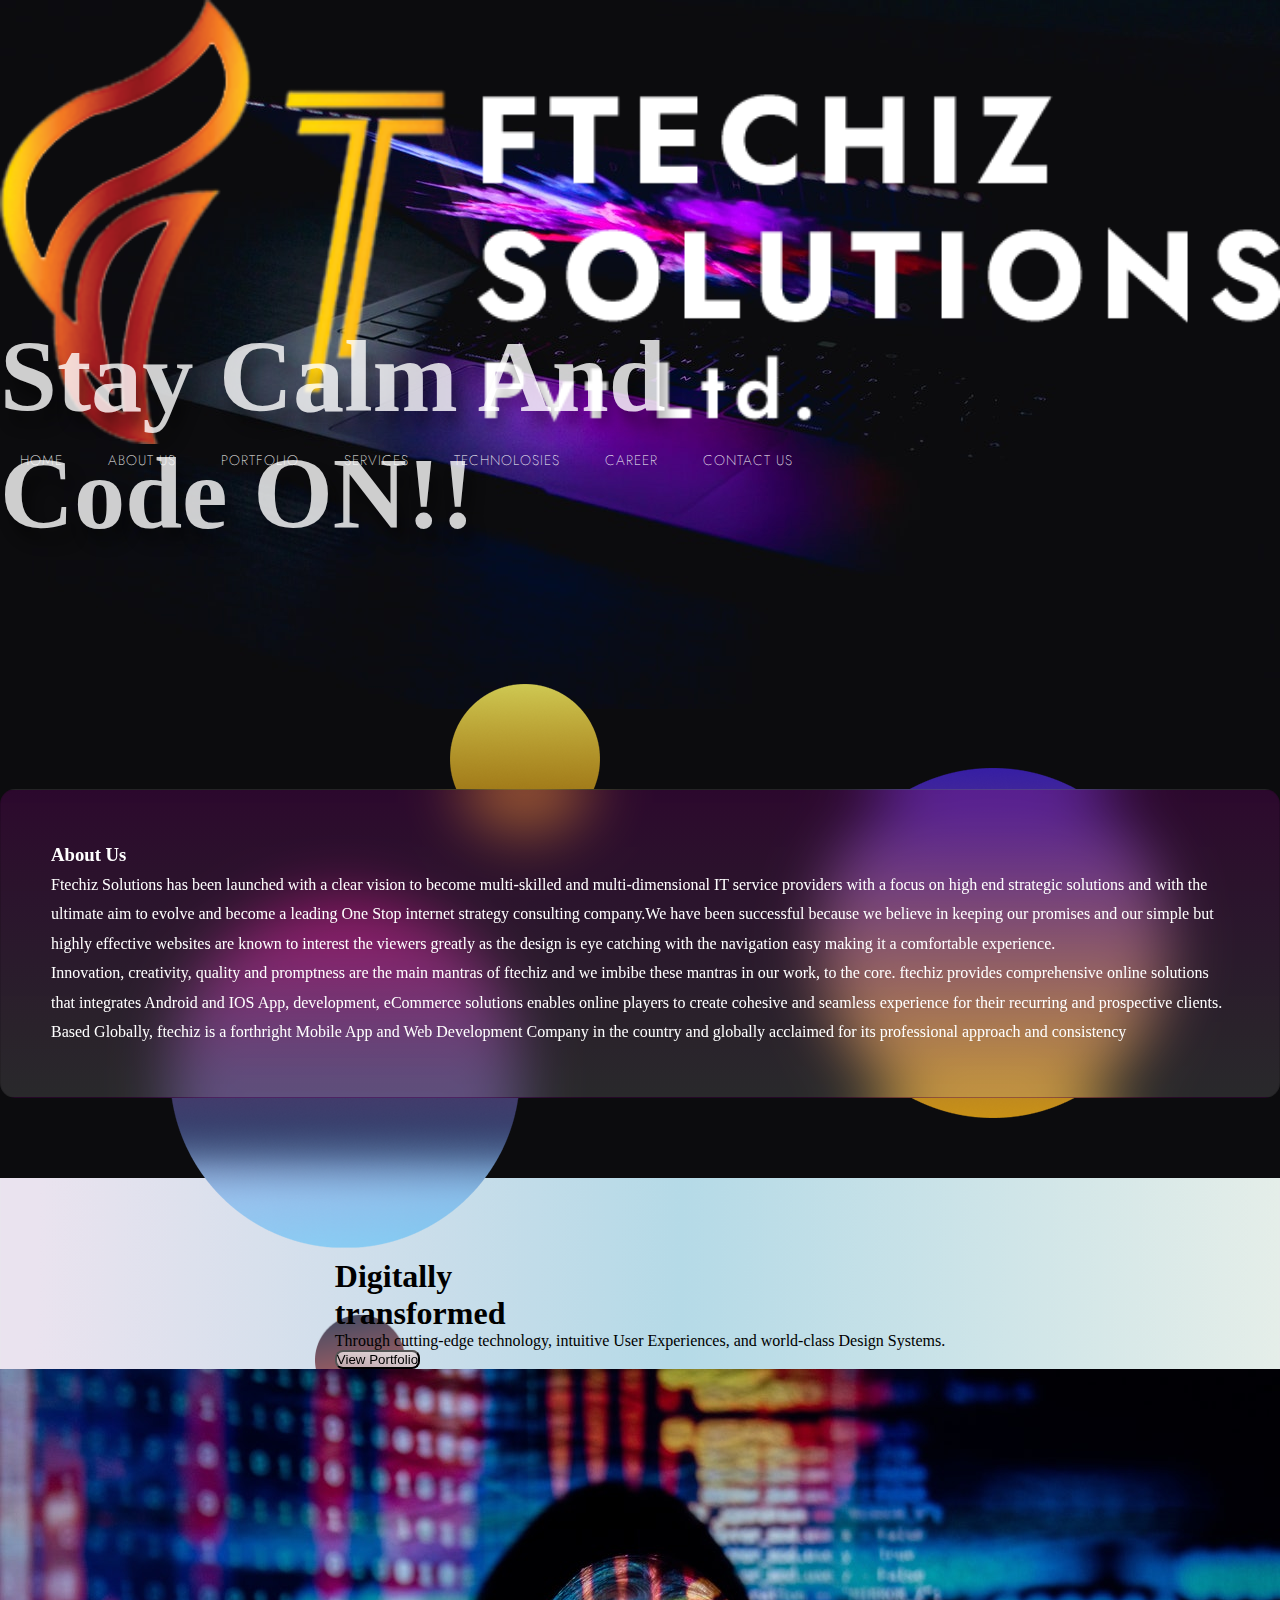
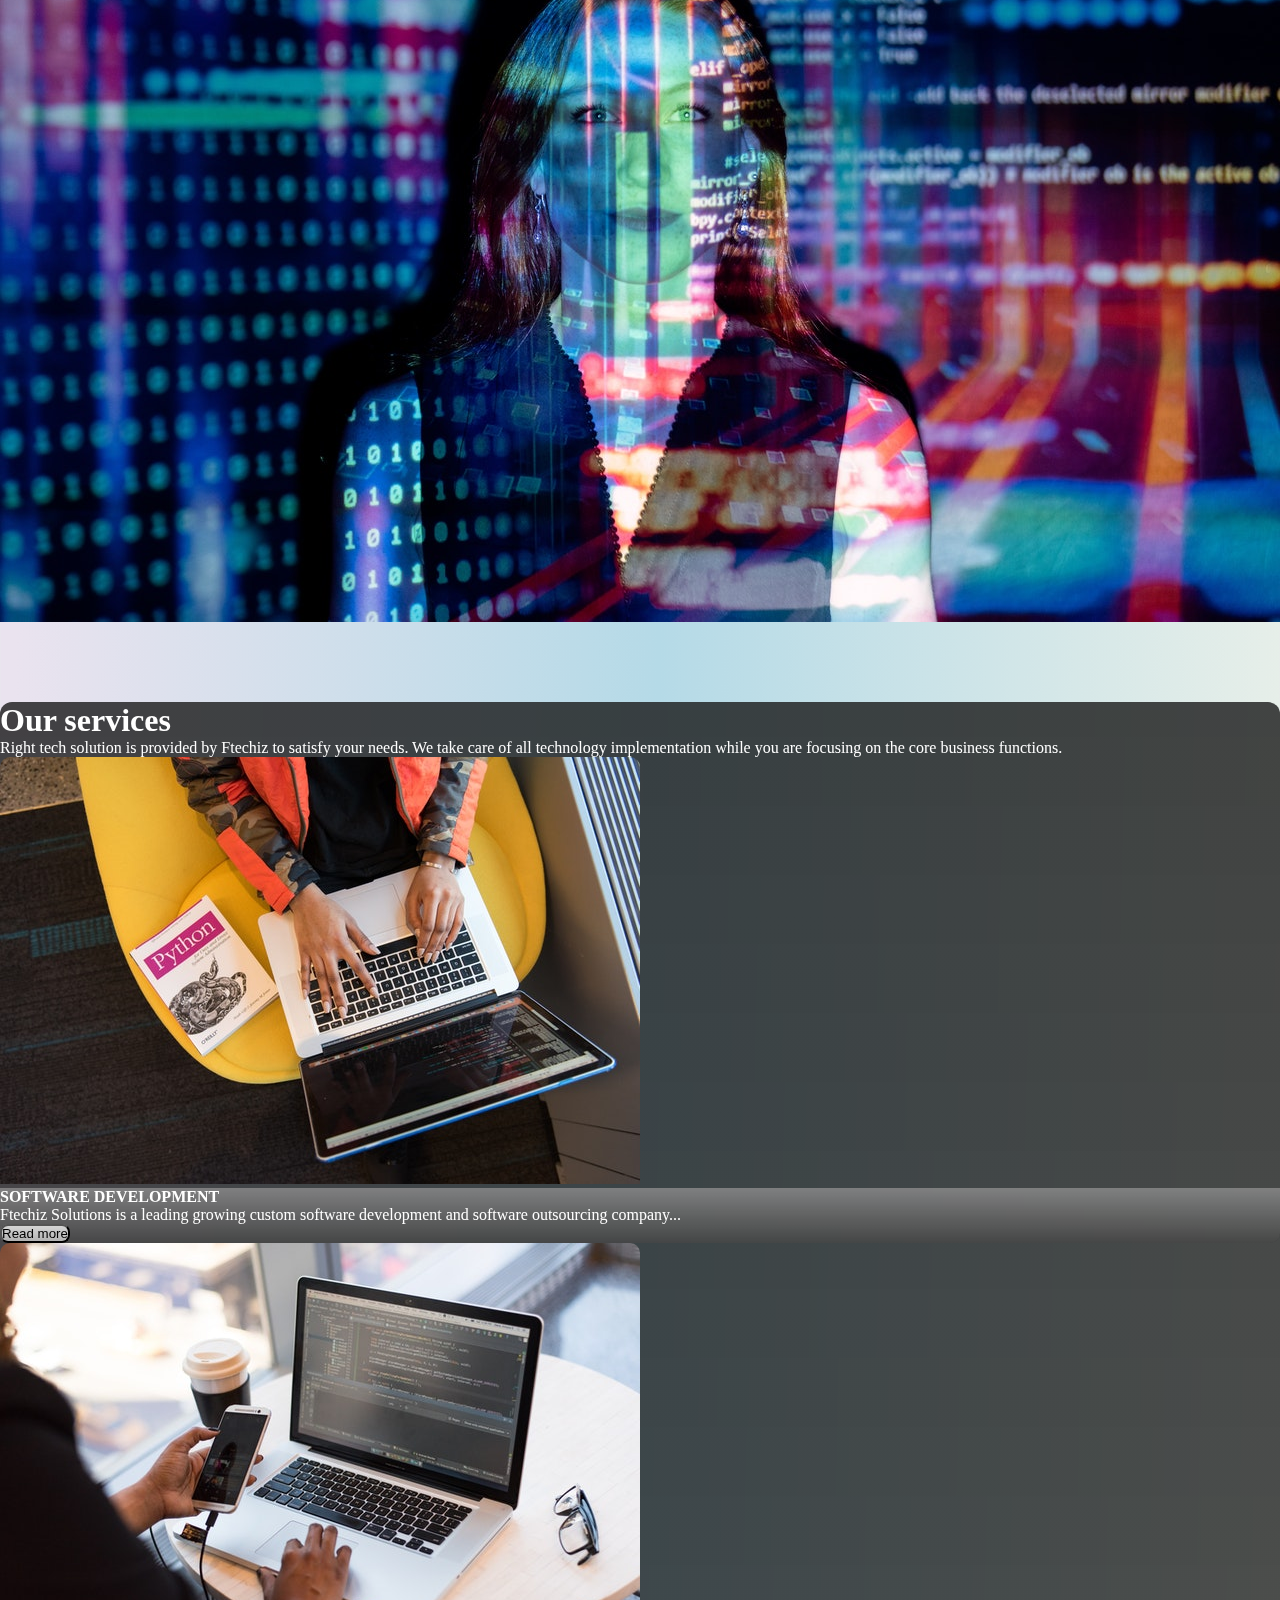
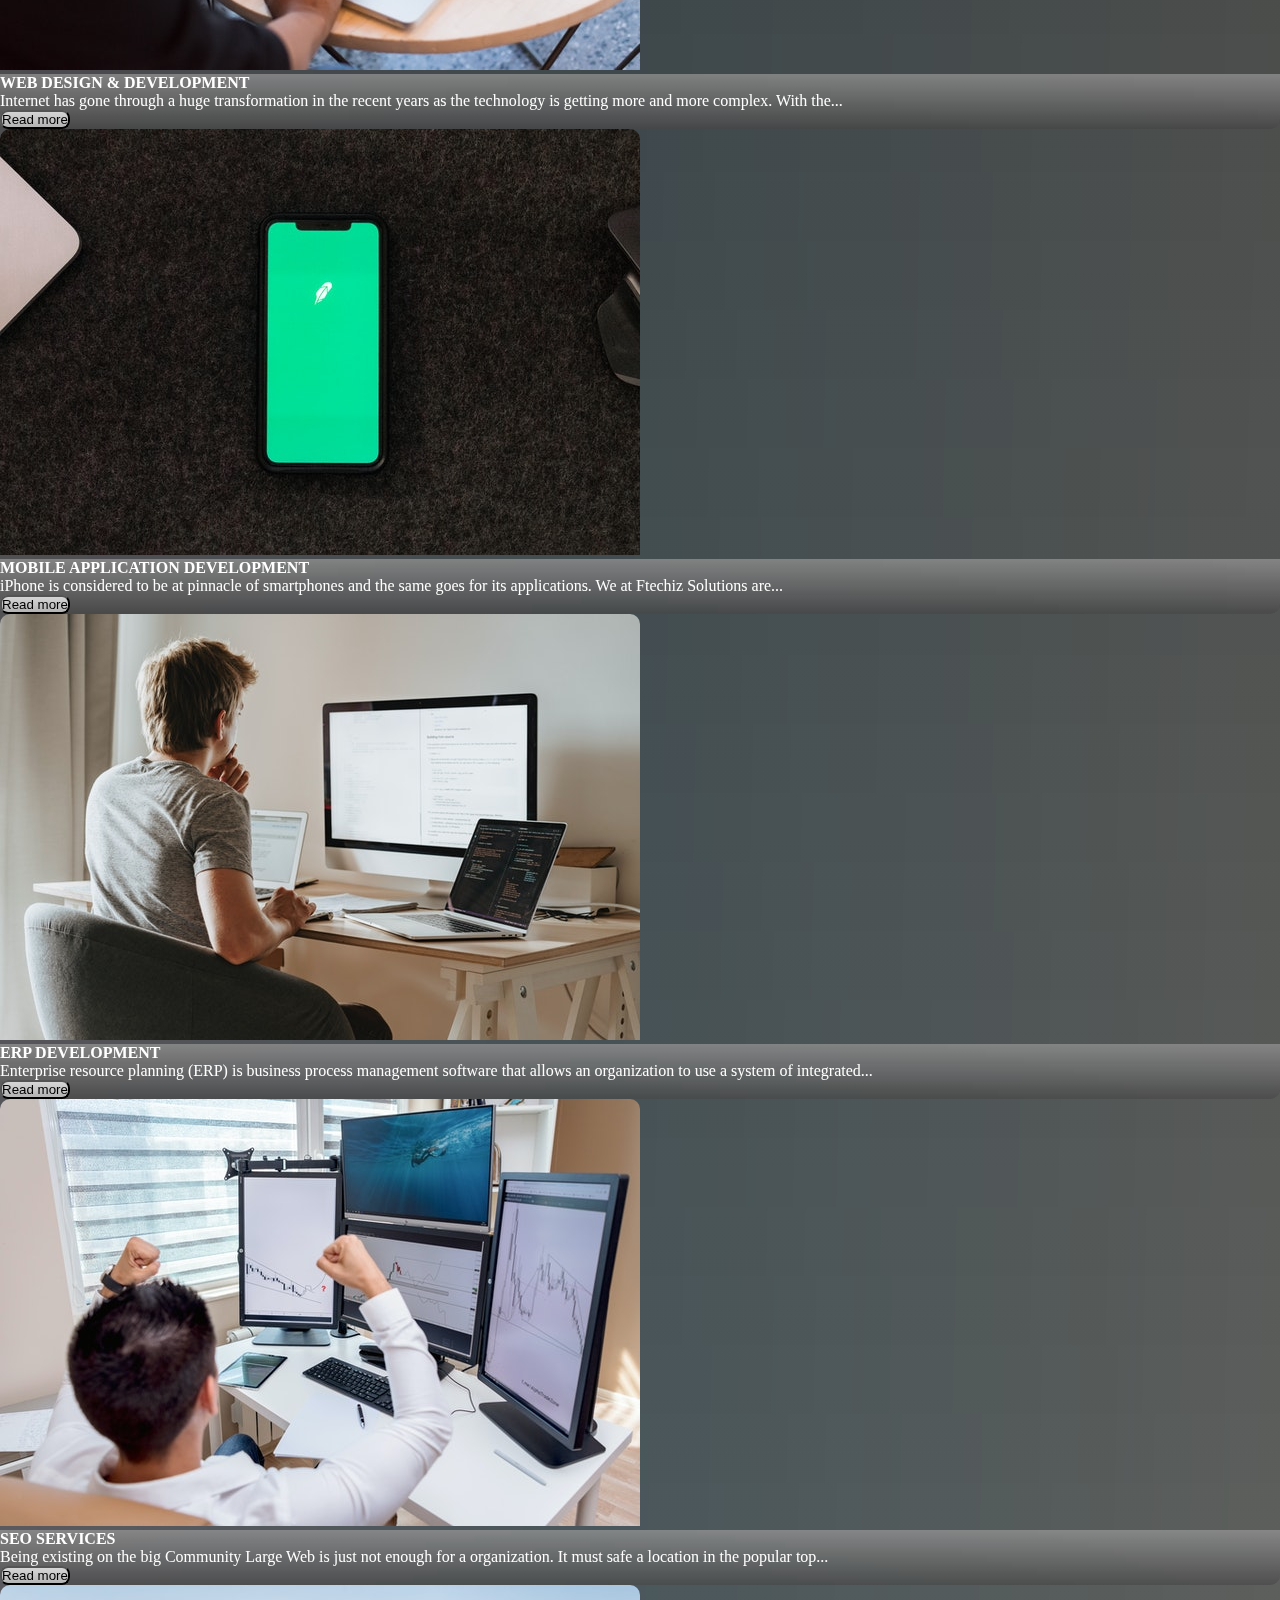
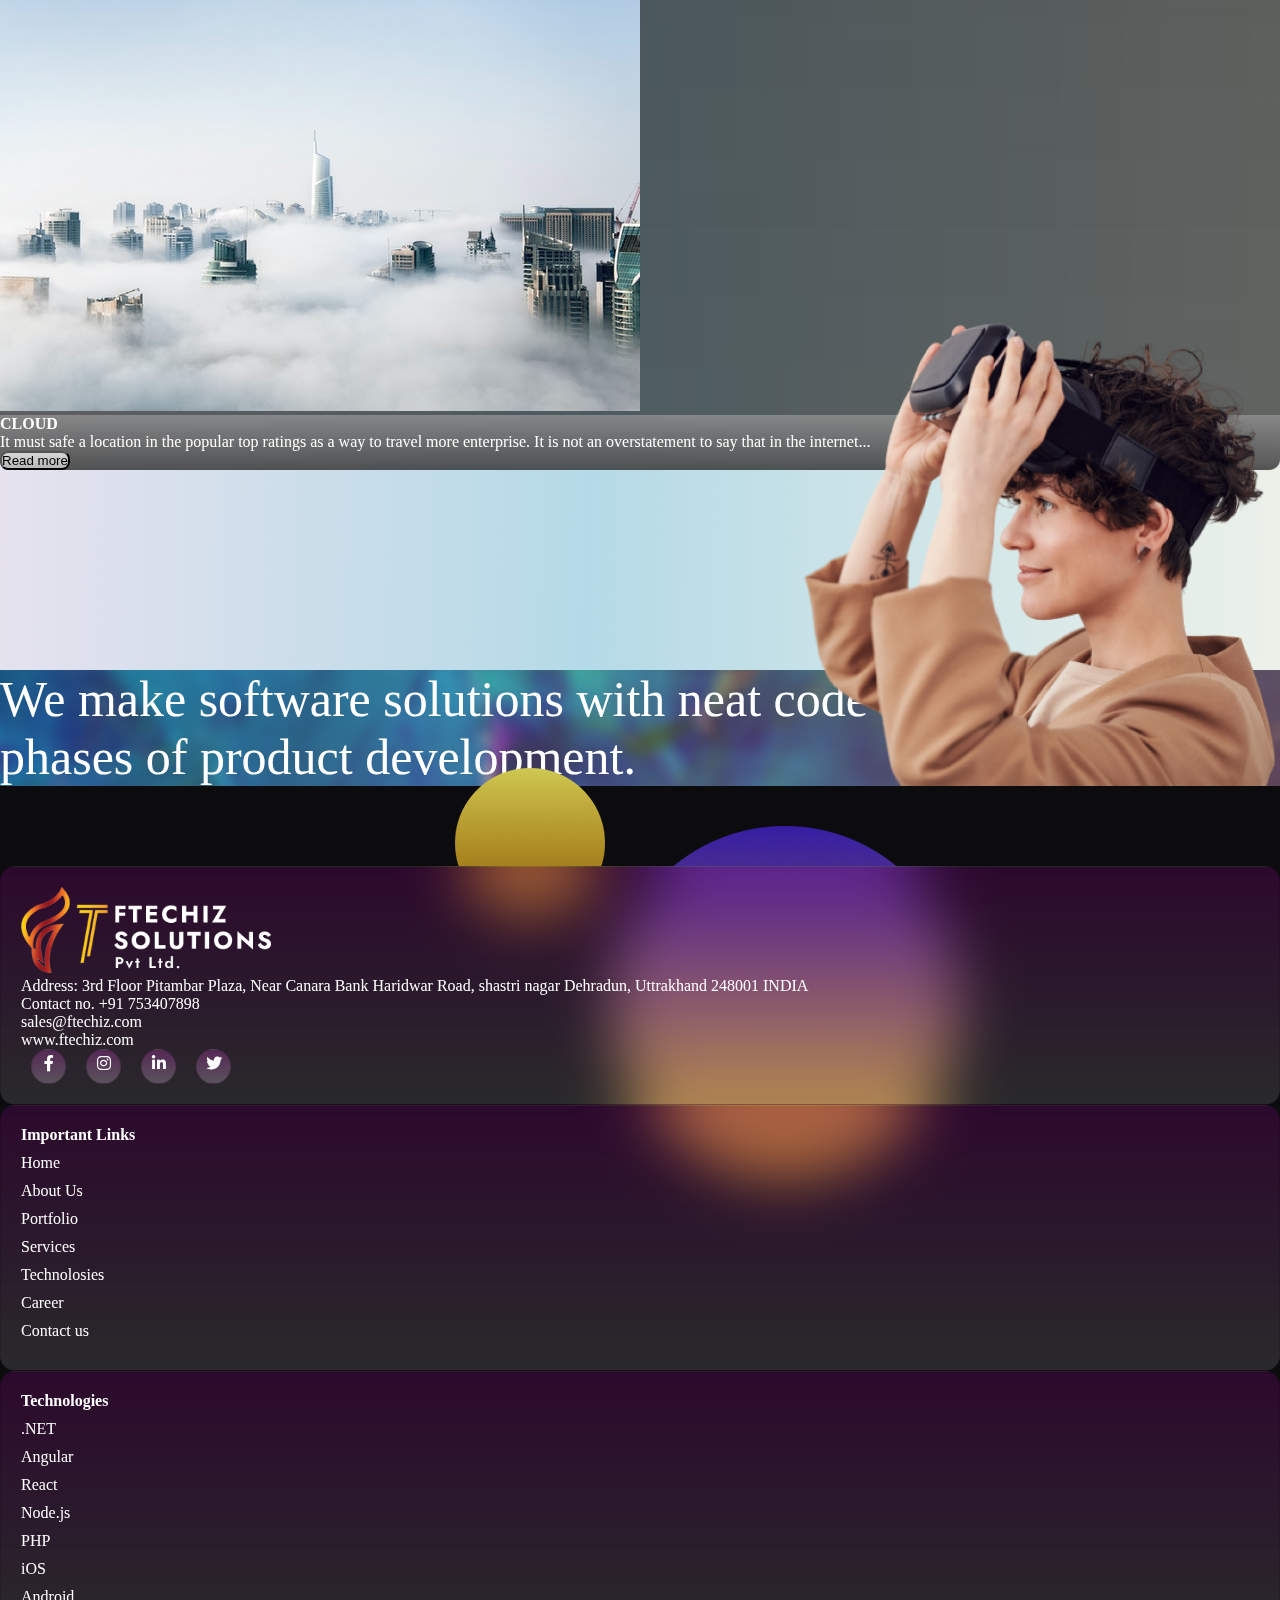
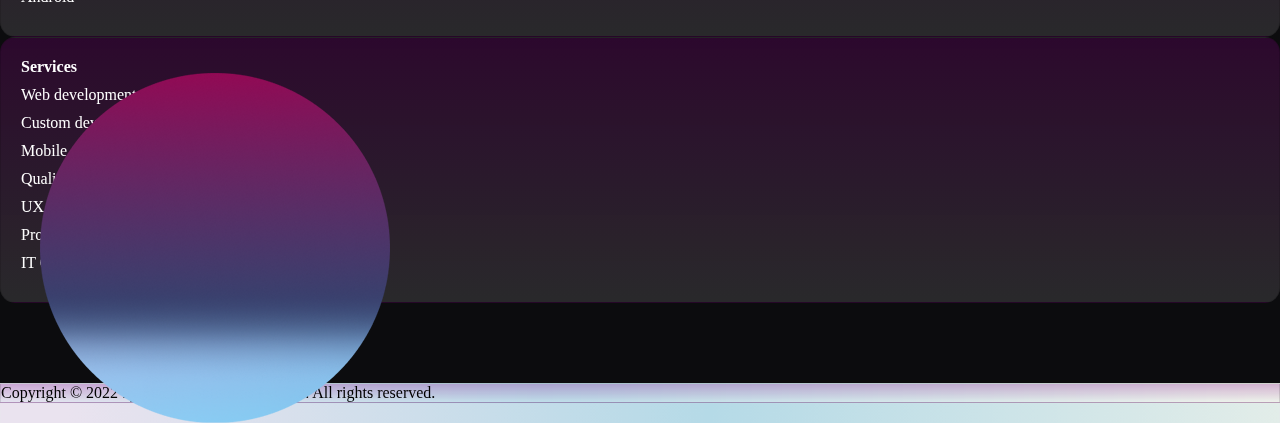
==== index.html @ db7a9013 "my project" ====
<!DOCTYPE html>
<html lang="en">

<head>
    <meta charset="UTF-8">
    <meta http-equiv="X-UA-Compatible" content="IE=edge">
    <meta name="viewport" content="width=device-width, initial-scale=1.0">
    <title>Document</title>
    <link rel="stylesheet" href="./styles.css">
    <link href="https://cdn.jsdelivr.net/npm/bootstrap@5.1.3/dist/css/bootstrap.min.css" rel="stylesheet"
        integrity="sha384-1BmE4kWBq78iYhFldvKuhfTAU6auU8tT94WrHftjDbrCEXSU1oBoqyl2QvZ6jIW3" crossorigin="anonymous">
    <link rel="stylesheet" href="https://cdnjs.cloudflare.com/ajax/libs/font-awesome/6.0.0/css/all.min.css">

</head>

<body>
    <section class="banner">
        <header>
            <nav class="navbar navbar-expand-lg">
                <div class="container">
                    <a class="navbar-brand" href="#">
                        <img src="./assests/Ftechiz_Solutions_Pvt_Ltd.png" alt="Ftechiz_Logo">
                    </a>
                    <ul>
                        <li><a href="#">Home</a></li>
                        <li><a href="#">About Us</a></li>
                        <li><a href="#">Portfolio</a></li>
                        <li><a href="#">Services</a></li>
                        <li><a href="#">Technolosies</a></li>
                        <li><a href="#">Career</a></li>
                        <li><a href="#">Contact us</a></li>
                    </ul>
                </div>
            </nav>
        </header>
        <div class="container">
            <div class="row">
                <div class="col content">
                    <div>
                        <h1>
                            Stay Calm And<br>
                            Code ON!!
                        </h1>
                        <!-- <button type="button" class="btn btn-blur">Contact Us</button> -->
                    </div>
                </div>
            </div>
        </div>
    </section>

    <section class="aboutUs centermid">
        <img src="./assests/Ellipse_1.png" alt="" class="ellipse1">
        <img src="./assests/Ellipse_2.png" alt="" class="ellipse2">
        <img src="./assests/Ellipse_3.png" alt="" class="ellipse3">
        <div class="container">
            <div class="row">
                <div class="col blur-effect centermid">
                    <div class="text-container">
                        <h3>About Us</h3>
                        <p>Ftechiz Solutions has been launched with a clear vision to become multi-skilled and
                            multi-dimensional IT service providers with a focus on high end strategic solutions and with
                            the ultimate aim to evolve and become a leading One Stop internet strategy consulting
                            company.We have been successful because we believe in keeping our promises and our simple
                            but highly effective websites are known to interest the viewers greatly as the design is eye
                            catching with the navigation easy making it a comfortable experience.<br>

                            Innovation, creativity, quality and promptness are the main mantras of ftechiz and we imbibe
                            these mantras in our work, to the core. ftechiz provides comprehensive online solutions that
                            integrates Android and IOS App, development, eCommerce solutions enables online players to
                            create cohesive and seamless experience for their recurring and prospective clients. Based
                            Globally, ftechiz is a forthright Mobile App and Web Development Company in the country and
                            globally acclaimed for its professional approach and consistency</p>
                    </div>
                </div>
            </div>
        </div>
    </section>

    <section class="fancyContent">
        <div class="container">
            <div class="row">
                <div class="col-md-6 centermid">
                    <div>
                        <h1>Digitally<br>
                            transformed</h1>
                        <p>Through cutting-edge technology, intuitive User Experiences, and world-class Design Systems.
                        </p>
                        <div class="button-container my-5">
                            <button class="btn btn-blur">View Portfolio</button>
                            <img src="./assests/small_Ellipse.png" alt="">
                        </div>
                    </div>
                </div>
                <div class="col-md-6 rightmid">
                    <img src="./assests/fancyImage.jpg" alt="" class="w-100 rounded">
                </div>

            </div>
        </div>
    </section>

    <section class="services">
        <div class="container">
            <div class="row">
                <div class="col m-5 mb-0">
                    <h1>Our services</h1>
                    <p>Right tech solution is provided by Ftechiz to satisfy your needs. We take care of all technology
                        implementation while you are focusing on the core business functions.
                    </p>
                </div>
            </div>
            <div class="row">
                <div class="col-xl-3 col-md-6 mx-auto my-5">
                    <img src="./assests/software_development.jpg" alt="software_development" class="w-100">
                    <div class="blur-effect p-3">
                        <h4>SOFTWARE DEVELOPMENT</h4>
                        <p>Ftechiz Solutions is a leading growing custom software development and software outsourcing
                            company...</p>
                        <button class="btn btn-blur">
                            Read more
                        </button>
                    </div>
                </div>
                <div class="col-xl-3 col-md-6 mx-auto my-5">
                    <img src="./assests/web_development.jpg" alt="web_development" class="w-100">
                    <div class="blur-effect p-3">
                        <h4>WEB DESIGN & DEVELOPMENT</h4>
                        <p>Internet has gone through a huge transformation in the recent years as the technology is
                            getting more and more complex. With the...</p>
                        <button class="btn btn-blur">
                            Read more
                        </button>
                    </div>
                </div>
                <div class="col-xl-3 col-md-6 mx-auto my-5">
                    <img src="./assests/app_development.jpg" alt="app_development" class="w-100">
                    <div class="blur-effect p-3">
                        <h4>MOBILE APPLICATION DEVELOPMENT</h4>
                        <p>iPhone is considered to be at pinnacle of smartphones and the same goes for its applications.
                            We at Ftechiz Solutions are...</p>
                        <button class="btn btn-blur">
                            Read more
                        </button>
                    </div>
                </div>
            </div>
            <div class="row">
                <div class="col-xl-3 col-md-6 mx-auto mb-5">
                    <img src="./assests/erp_development.jpg" alt="" class="w-100">
                    <div class="blur-effect p-3">
                        <h4>ERP DEVELOPMENT</h4>
                        <p>Enterprise resource planning (ERP) is business process management software that allows an
                            organization to use a system of integrated...</p>
                        <button class="btn btn-blur">
                            Read more
                        </button>
                    </div>
                </div>
                <div class="col-xl-3 col-md-6 mx-auto mb-5">
                    <img src="./assests/seo.jpg" alt="" class="w-100">
                    <div class="blur-effect p-3">
                        <h4>SEO SERVICES</h4>
                        <p>Being existing on the big Community Large Web is just not enough for a organization. It must
                            safe a location in the popular top...</p>
                        <button class="btn btn-blur">
                            Read more
                        </button>
                    </div>
                </div>
                <div class="col-xl-3 col-md-6 mx-auto mb-5">
                    <img src="./assests/clouds.jpg" alt="" class="w-100">
                    <div class="blur-effect p-3">
                        <h4>CLOUD</h4>
                        <p>It must safe a location in the popular top ratings as a way to travel more enterprise. It is
                            not an overstatement to say that in the internet...</p>
                        <button class="btn btn-blur">
                            Read more
                        </button>
                    </div>
                </div>

            </div>
        </div>
    </section>

    <section class="virualSection">
        <div class="container">
            <div class="row">
                <div class="col col-7">
                    <p class="mt-3">We make software solutions with neat code and grip in all phases of product
                        development. </p>
                </div>
                <div class="col col-5">
                    <img src="./assests/avtar.png" alt="">
                </div>
            </div>
        </div>
    </section>

    <section class="footer">
        <img src="./assests/Ellipse_1.png" alt="" class="ellipse1">
        <img src="./assests/Ellipse_2.png" alt="" class="ellipse2">
        <img src="./assests/Ellipse_3.png" alt="" class="ellipse3">
        <div class="container">
            <div class="row">
                <div class="col mx-3">
                    <img src="./assests/Ftechiz_Solutions_Pvt_Ltd.png" alt="">
                    <p class="my-3">
                        <span class="">Address:</span>
                        3rd Floor Pitambar Plaza,
                        Near Canara Bank Haridwar Road, shastri nagar Dehradun,
                        Uttrakhand 248001
                        INDIA </p>
                    <p class="my-3"> Contact no. +91 753407898</p>
                    <p class="my-3"> sales@ftechiz.com</p>
                    <p class="my-3"> www.ftechiz.com</p>
                    <div class="socialMedia">
                        <div class="icon">
                            <a href="#">
                                <i class="fa-brands fa-facebook-f"></i>
                            </a>
                        </div>
                        <div class="icon">
                            <a href="#">
                                <i class="fa-brands fa-instagram"></i>
                            </a>
                        </div>
                        <div class="icon">
                            <a href="#">
                                <i class="fa-brands fa-linkedin-in"></i>
                            </a>
                        </div>
                        <div class="icon">
                            <a href="#">
                                <i class="fa-brands fa-twitter"></i>
                            </a>
                        </div>
                    </div>
                </div>

                <div class="col mx-3 importantLinks">
                    <h4>Important Links</h4>
                    <ul class="mt-4">
                        <li><a href="#">Home</a></li>
                        <li><a href="#">About Us</a></li>
                        <li><a href="#">Portfolio</a></li>
                        <li><a href="#">Services</a></li>
                        <li><a href="#">Technolosies</a></li>
                        <li><a href="#">Career</a></li>
                        <li><a href="#">Contact us</a></li>
                    </ul>
                </div>
                <div class="col mx-3 importantLinks">
                    <h4>Technologies</h4>
                    <ul class="mt-4">
                        <li> .NET</li>
                        <li> Angular</li>
                        <li> React</li>
                        <li> Node.js</li>
                        <li> PHP</li>
                        <li> iOS</li>
                        <li> Android</li>
                    </ul>
                </div>

                <div class="col mx-3 importantLinks">
                    <h4>Services</h4>
                    <ul class="mt-4">
                        <li>Web development</li>
                        <li>Custom development</li>
                        <li>Mobile development</li>
                        <li>Quality Assurance</li>
                        <li>UX / UI Design</li>
                        <li>Product Design</li>
                        <li>IT Outsourcing</li>
                    </ul>
                </div>
            </div>
        </div>
    </section>
    <section class="copyright">
        <div class="container">
            <div class="row">
                <div class="col text-center my-3">
                    Copyright © 2022 by Ftechiz Solutions Pvt Ltd. All rights reserved.
                </div>
            </div>
        </div>
    </section>


    <script src="https://cdn.jsdelivr.net/npm/bootstrap@5.1.3/dist/js/bootstrap.bundle.min.js"
        integrity="sha384-ka7Sk0Gln4gmtz2MlQnikT1wXgYsOg+OMhuP+IlRH9sENBO0LRn5q+8nbTov4+1p" crossorigin="anonymous">
    </script>
    <script src="./script.js"></script>
</body>

</html>
---- styles.css ----
@import url("https://fonts.googleapis.com/css2?family=Jost:ital,wght@0,100;0,200;0,300;0,400;0,500;0,600;0,700;0,800;0,900;1,100;1,200;1,300;1,400;1,500;1,600;1,700;1,800;1,900&display=swap");
@import url("https://fonts.googleapis.com/css2?family=Jost:ital,wght@0,100;0,200;0,300;0,400;0,500;0,600;0,700;0,800;0,900;1,100;1,200;1,300;1,400;1,500;1,600;1,700;1,800;1,900&display=swap");
* {
  margin: 0;
  padding: 0;
  -webkit-box-sizing: border-box;
          box-sizing: border-box;
}

body {
  background: linear-gradient(91.3deg, #EAE3EF 4.55%, #B5DAE7 49.47%, #ECF1E9 97.93%);
  font-family: poppins !important;
}

header {
  height: 80px;
}

header .navbar-brand {
  width: 150px;
}

header .navbar-brand img {
  width: 100%;
}

header .navbar-collapse {
  -webkit-box-pack: end;
      -ms-flex-pack: end;
          justify-content: end;
}

header ul {
  list-style: none;
  font-weight: 200;
  text-transform: uppercase;
  font-family: jost;
}

header ul li {
  display: inline-block;
  margin: 0px 20px;
}

header ul li a {
  text-decoration: none;
  color: white;
  letter-spacing: 1px;
  font-size: 14px;
}

header ul li.active {
  background-color: white;
  color: black;
  padding: 0 10px;
  border-radius: 3px;
  -webkit-backdrop-filter: blur(56px);
          backdrop-filter: blur(56px);
}

.banner {
  height: 709px;
  background-image: url("./assests/bnner_background.jpg");
  background-repeat: no-repeat;
  background-size: cover;
}

.banner h1 {
  color: white;
  font-weight: 600;
  font-size: 8vw;
  text-shadow: 7px 14px 14px rgba(0, 0, 0, 0.43);
  opacity: 0.8;
}

.banner .content {
  display: -webkit-box;
  display: -ms-flexbox;
  display: flex;
  -webkit-box-align: center;
      -ms-flex-align: center;
          align-items: center;
  height: 709px;
}

.aboutUs {
  background-color: #0C0C0E;
  position: relative;
}

.aboutUs .ellipse1 {
  position: absolute;
  bottom: -70px;
  left: 170px;
}

.aboutUs .ellipse2 {
  position: absolute;
  top: -25px;
  left: 450px;
}

.aboutUs .ellipse3 {
  position: absolute;
  right: 112px;
}

.aboutUs .row .blur-effect {
  color: white;
  line-height: 29.5px;
}

.aboutUs .row .blur-effect img {
  position: absolute;
  top: 100px;
  width: 100%;
}

.aboutUs .row .blur-effect .text-container {
  height: auto;
  background: -webkit-gradient(linear, left top, left bottom, from(rgba(137, 0, 136, 0.26)), to(rgba(255, 255, 255, 0.12)));
  background: linear-gradient(180deg, rgba(137, 0, 136, 0.26) 0%, rgba(255, 255, 255, 0.12) 100%);
  border: 1px solid rgba(0, 0, 0, 0.12);
  -webkit-backdrop-filter: blur(30px);
          backdrop-filter: blur(30px);
  border-radius: 15px;
  padding: 50px;
  margin: 80px 0;
}

.aboutUs .row .blur-effect .text-container p {
  font-weight: 300;
}

.fancyContent {
  height: auto;
  padding: 80px 0;
}

.fancyContent .button-container {
  position: relative;
}

.fancyContent .button-container button {
  z-index: 20;
}

.fancyContent .button-container img {
  position: absolute;
  left: -20px;
  bottom: -36px;
  z-index: -1;
  width: 90px;
}

.services .container {
  background: -webkit-gradient(linear, left top, left bottom, from(rgba(21, 21, 21, 0.79)), to(rgba(14, 14, 14, 0.62)));
  background: linear-gradient(180deg, rgba(21, 21, 21, 0.79) 0%, rgba(14, 14, 14, 0.62) 100%);
  -webkit-backdrop-filter: blur(20px);
          backdrop-filter: blur(20px);
  border-radius: 12px;
  color: white;
}

.services .container img {
  border-radius: 10px 10px 0 0;
}

.services .container .blur-effect {
  background: -webkit-gradient(linear, left top, left bottom, from(rgba(255, 255, 255, 0.43)), to(rgba(255, 255, 255, 0.17)));
  background: linear-gradient(180deg, rgba(255, 255, 255, 0.43) 0%, rgba(255, 255, 255, 0.17) 100%);
  -webkit-backdrop-filter: blur(20px);
          backdrop-filter: blur(20px);
  border-radius: 0px 0px 10px 10px;
}

.virualSection {
  height: auto;
  background-image: url("./assests/background_2.png");
  background-repeat: no-repeat;
  background-position: center;
  background-size: cover;
  width: 100%;
  margin: 200px 0 0 0;
  position: relative;
}

.virualSection .col p {
  font-size: 50px;
  color: white;
}

.virualSection .col img {
  float: right;
  width: 50%;
  position: absolute;
  right: 0;
  bottom: 0;
}

.footer {
  background-color: #0C0C0E;
  position: relative;
  padding: 80px 0;
  color: white;
}

.footer .ellipse1 {
  position: absolute;
  bottom: -40px;
  left: 40px;
  z-index: 1;
}

.footer .ellipse2 {
  position: absolute;
  top: -18px;
  left: 455px;
}

.footer .ellipse3 {
  position: absolute;
  right: 320px;
  top: 40px;
}

.footer .row .col {
  background: -webkit-gradient(linear, left top, left bottom, from(rgba(137, 0, 136, 0.26)), to(rgba(255, 255, 255, 0.12)));
  background: linear-gradient(180deg, rgba(137, 0, 136, 0.26) 0%, rgba(255, 255, 255, 0.12) 100%);
  border: 1px solid rgba(0, 0, 0, 0.12);
  -webkit-backdrop-filter: blur(30px);
          backdrop-filter: blur(30px);
  border-radius: 15px;
  padding: 20px;
  z-index: 2;
}

.footer .row .col img {
  width: 250px;
}

.footer .importantLinks ul {
  list-style: none;
}

.footer .importantLinks ul li {
  margin: 10px 0;
}

.footer .importantLinks ul li a {
  text-decoration: none;
  color: white;
}

.footer .socialMedia {
  display: -webkit-box;
  display: -ms-flexbox;
  display: flex;
  -webkit-box-align: center;
      -ms-flex-align: center;
          align-items: center;
  text-align: center;
}

.footer .socialMedia .icon {
  background: -webkit-gradient(linear, left top, left bottom, from(rgba(137, 0, 136, 0.26)), to(rgba(255, 255, 255, 0.12)));
  background: linear-gradient(180deg, rgba(137, 0, 136, 0.26) 0%, rgba(255, 255, 255, 0.12) 100%);
  border: 1px solid rgba(0, 0, 0, 0.12);
  -webkit-backdrop-filter: blur(30px);
          backdrop-filter: blur(30px);
  border-radius: 50%;
  height: 35px;
  width: 35px;
  padding: 5px;
  margin: 0 10px;
}

.footer .socialMedia .icon a {
  color: white;
}

.copyright {
  background-color: #0C0C0E;
  background: -webkit-gradient(linear, left top, left bottom, from(rgba(137, 0, 136, 0.26)), to(rgba(255, 255, 255, 0.12)));
  background: linear-gradient(180deg, rgba(137, 0, 136, 0.26) 0%, rgba(255, 255, 255, 0.12) 100%);
  border: 1px solid rgba(0, 0, 0, 0.12);
  -webkit-backdrop-filter: blur(30px);
          backdrop-filter: blur(30px);
}

.btn-blur {
  background: -webkit-gradient(linear, left top, left bottom, from(rgba(255, 255, 255, 0.68)), to(rgba(255, 255, 255, 0.47)));
  background: linear-gradient(180deg, rgba(255, 255, 255, 0.68) 0%, rgba(255, 255, 255, 0.47) 100%);
  -webkit-backdrop-filter: blur(30px);
          backdrop-filter: blur(30px);
  border-radius: 8px;
}

.centermid {
  display: -webkit-box;
  display: -ms-flexbox;
  display: flex;
  -webkit-box-align: center;
      -ms-flex-align: center;
          align-items: center;
  -webkit-box-pack: center;
      -ms-flex-pack: center;
          justify-content: center;
}

.rightmid {
  display: -webkit-box;
  display: -ms-flexbox;
  display: flex;
  -webkit-box-align: center;
      -ms-flex-align: center;
          align-items: center;
  -webkit-box-pack: right;
      -ms-flex-pack: right;
          justify-content: right;
}

.leftmid {
  display: -webkit-box;
  display: -ms-flexbox;
  display: flex;
  -webkit-box-align: center;
      -ms-flex-align: center;
          align-items: center;
  -webkit-box-pack: left;
      -ms-flex-pack: left;
          justify-content: left;
}
/*# sourceMappingURL=styles.css.map */
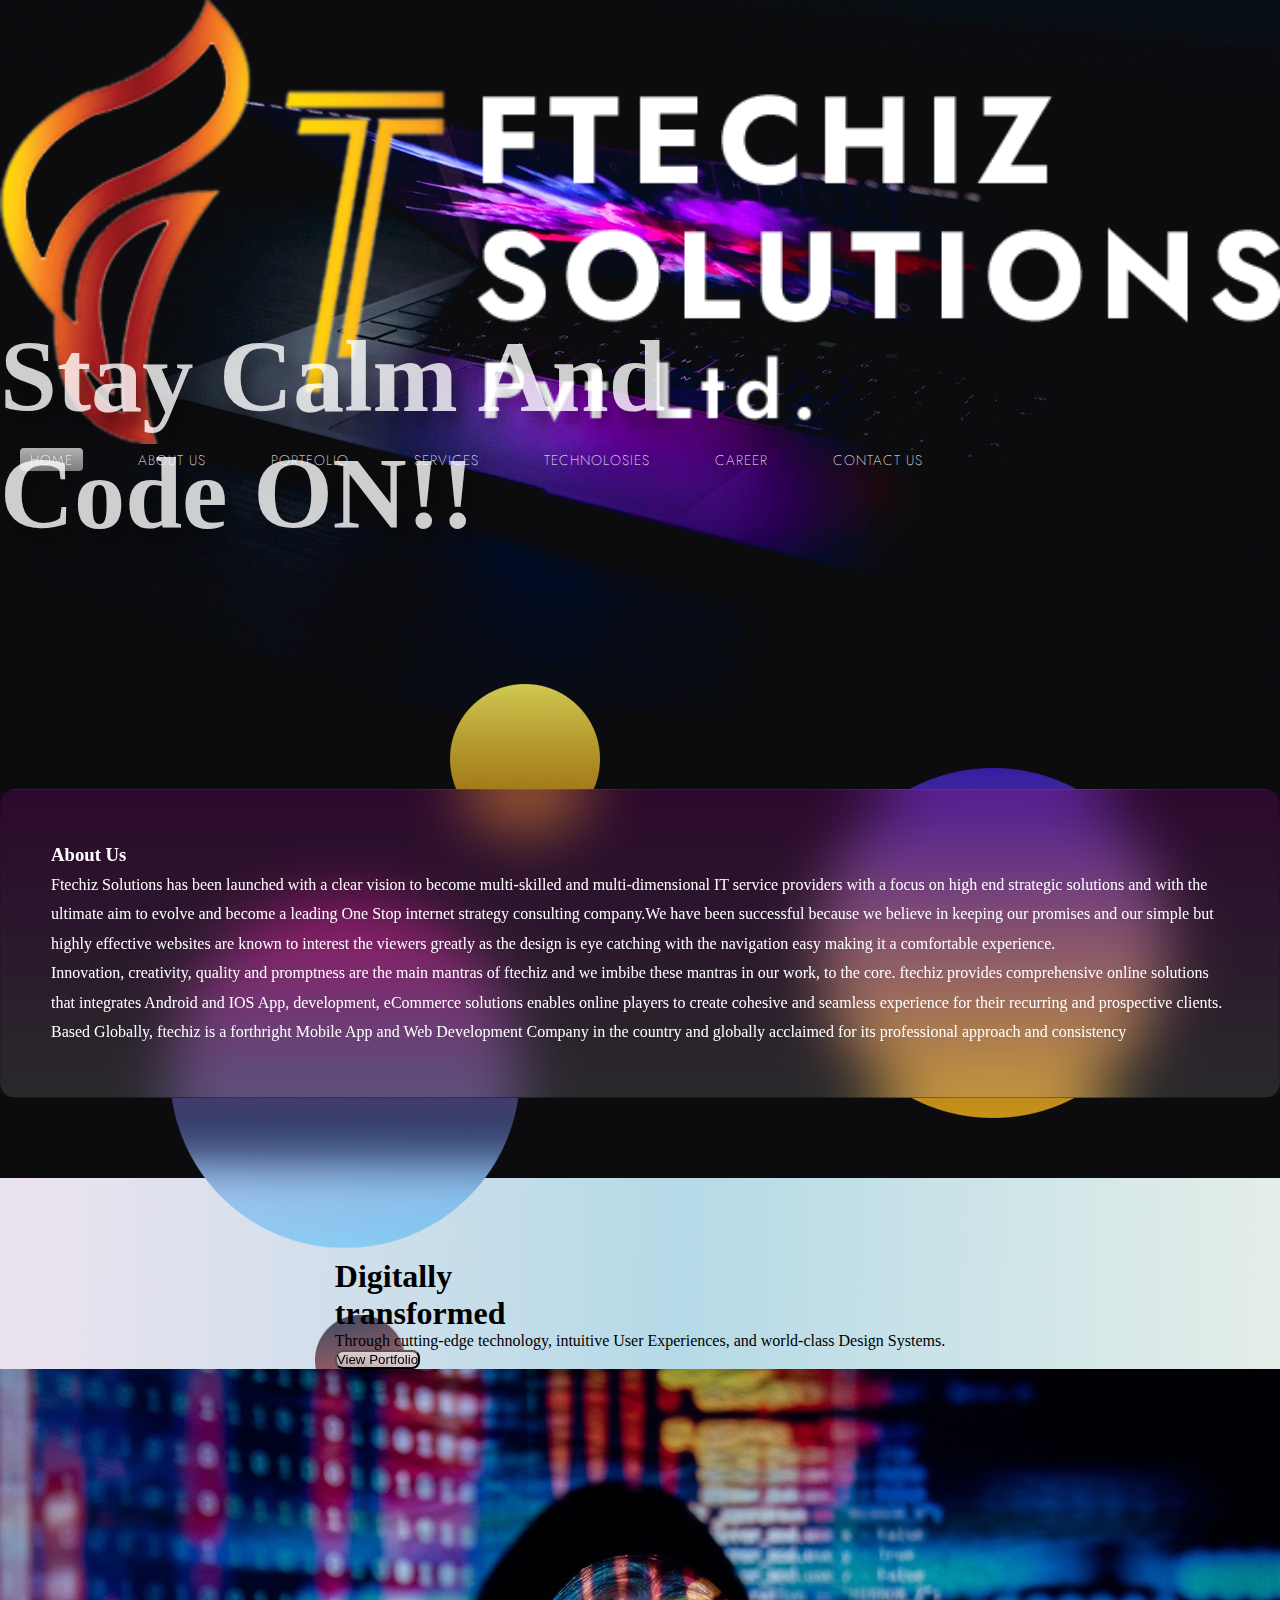
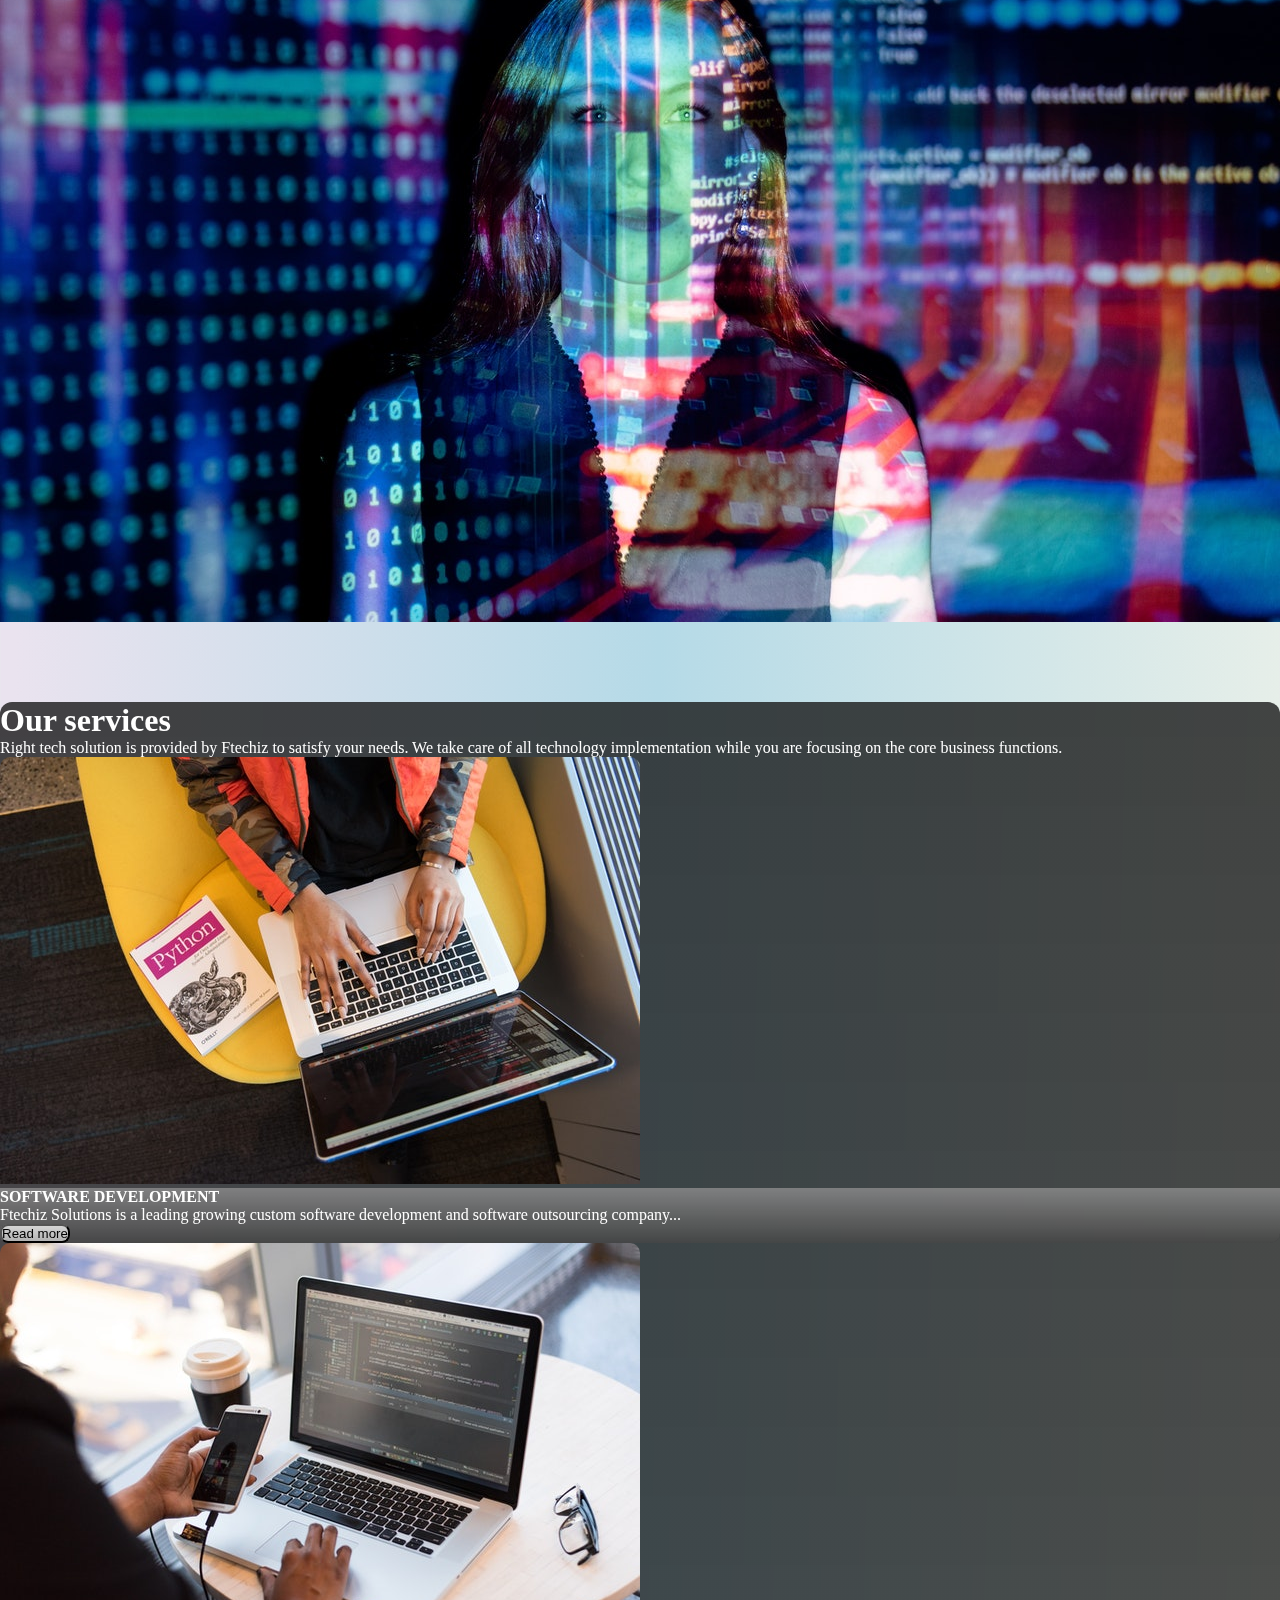
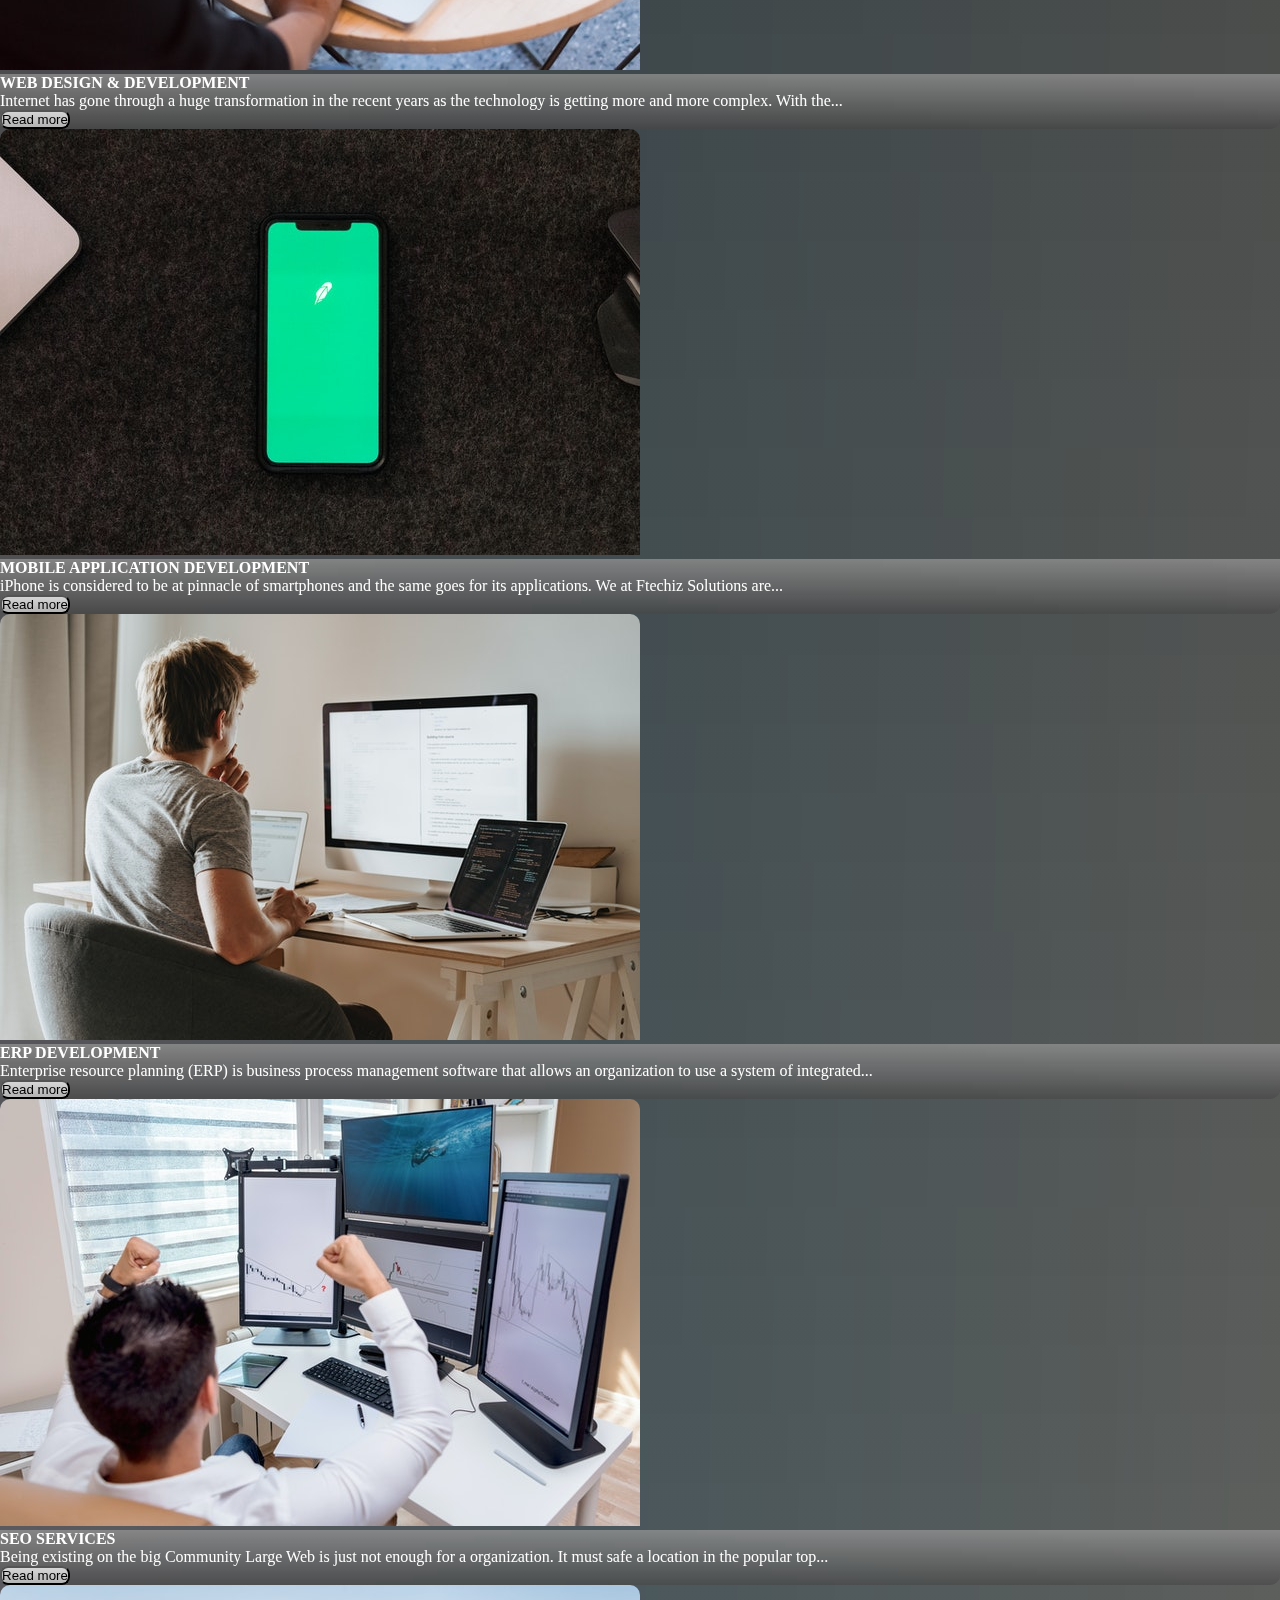
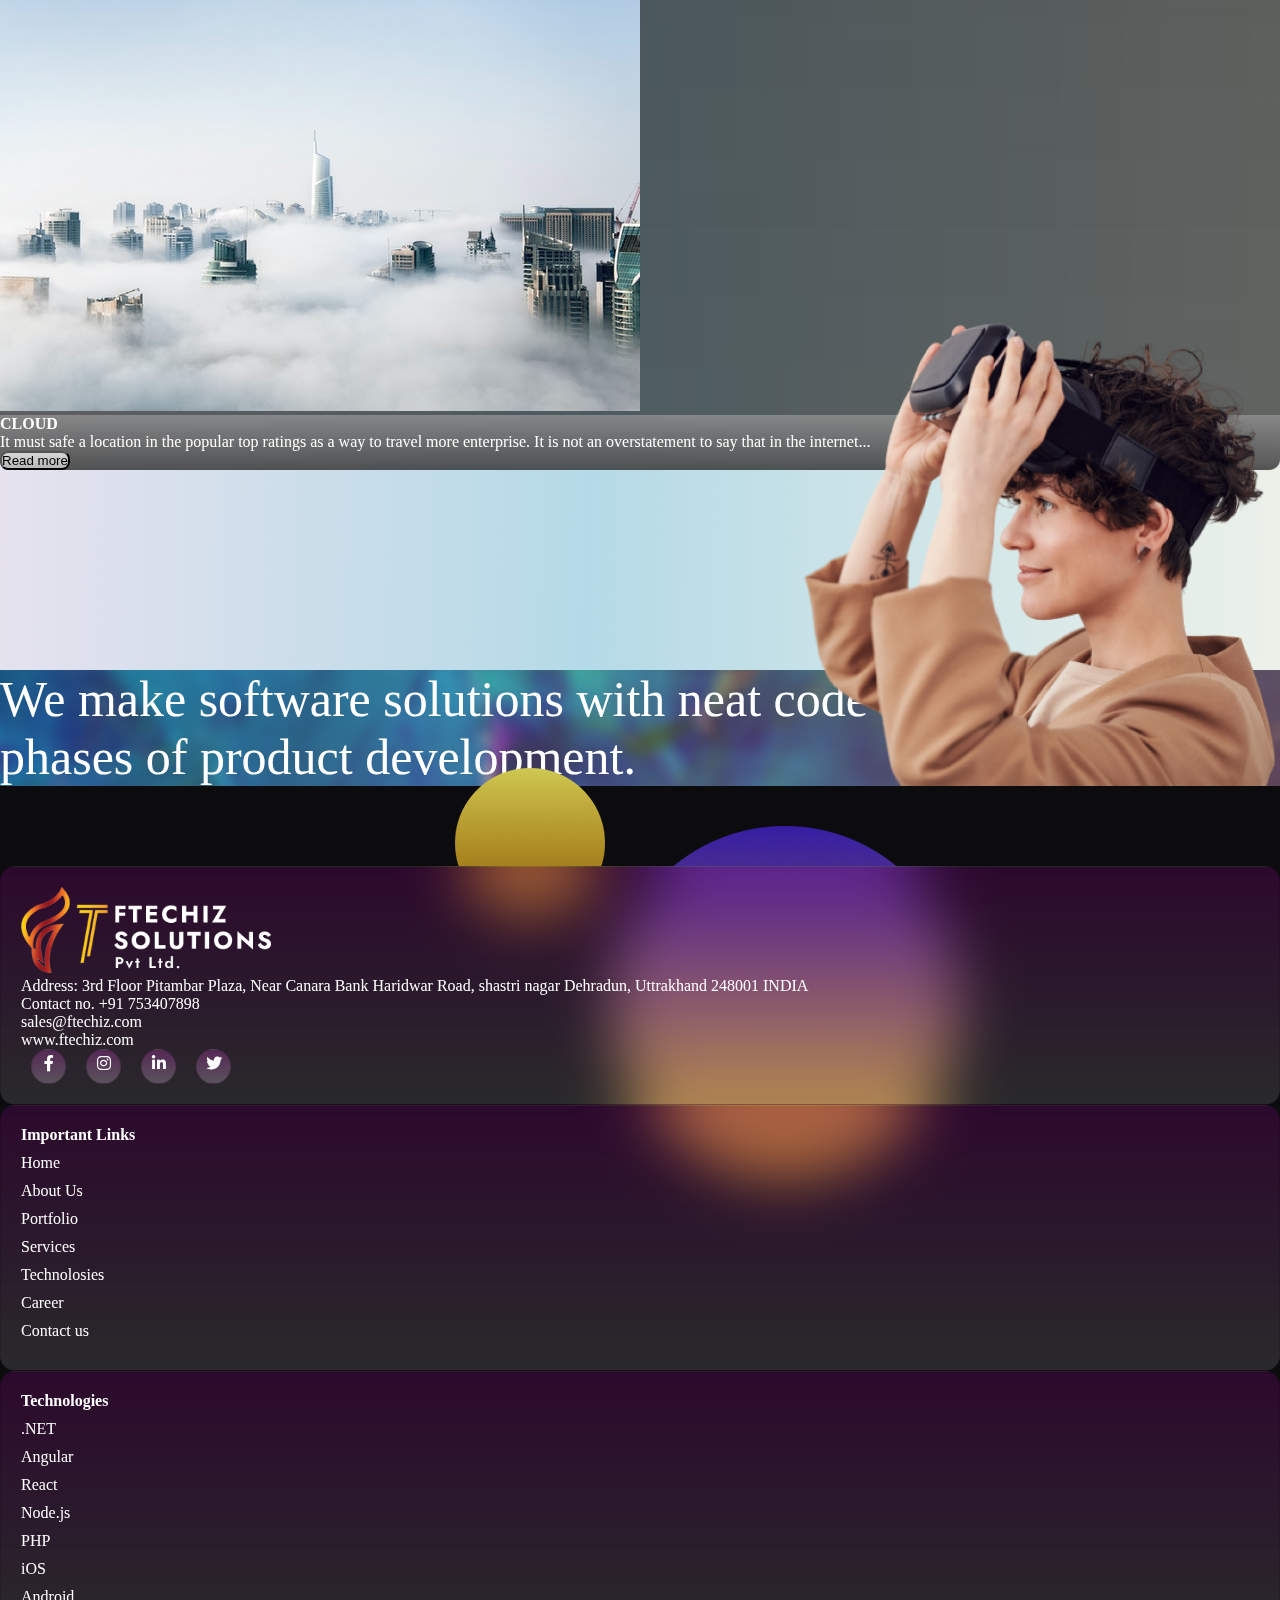
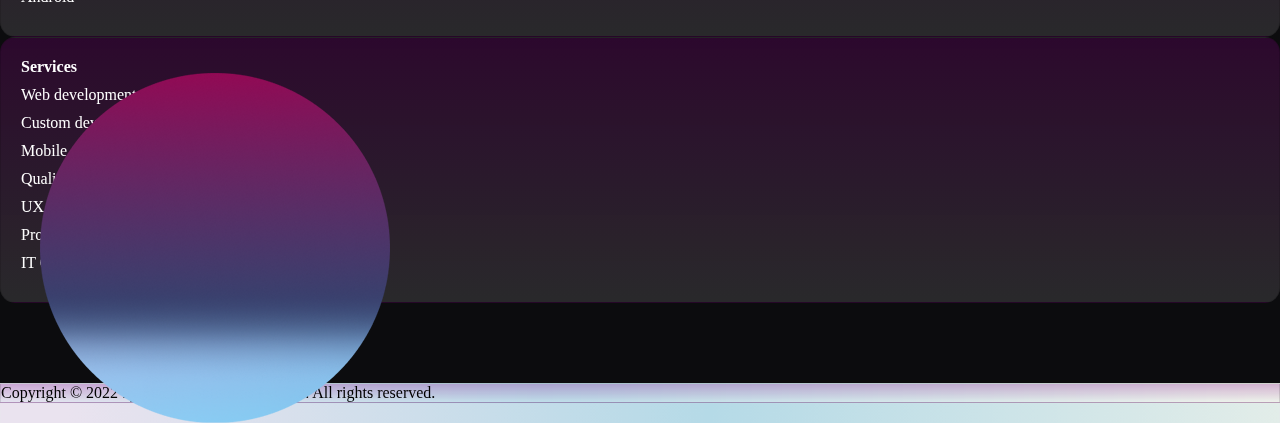
==== commit eca8794f: "Changes in stylesheet" ====
--- a/index.html
+++ b/index.html
@@ -22,7 +22,7 @@
                         <img src="./assests/Ftechiz_Solutions_Pvt_Ltd.png" alt="Ftechiz_Logo">
                     </a>
                     <ul>
-                        <li><a href="#">Home</a></li>
+                        <li class="active"><a href="#">Home</a></li>
                         <li><a href="#">About Us</a></li>
                         <li><a href="#">Portfolio</a></li>
                         <li><a href="#">Services</a></li>
--- a/styles.css
+++ b/styles.css
@@ -47,15 +47,25 @@
   color: white;
   letter-spacing: 1px;
   font-size: 14px;
+  padding: 0 10px;
+}
+
+header ul li a:hover {
+  background: -webkit-gradient(linear, left top, left bottom, from(rgba(255, 255, 255, 0.68)), to(rgba(255, 255, 255, 0.47)));
+  background: linear-gradient(180deg, rgba(255, 255, 255, 0.68) 0%, rgba(255, 255, 255, 0.47) 100%);
+  -webkit-backdrop-filter: blur(30px);
+          backdrop-filter: blur(30px);
+  border-radius: 4px;
+  color: white;
 }
 
 header ul li.active {
-  background-color: white;
-  color: black;
-  padding: 0 10px;
-  border-radius: 3px;
-  -webkit-backdrop-filter: blur(56px);
-          backdrop-filter: blur(56px);
+  background: -webkit-gradient(linear, left top, left bottom, from(rgba(255, 255, 255, 0.68)), to(rgba(255, 255, 255, 0.47)));
+  background: linear-gradient(180deg, rgba(255, 255, 255, 0.68) 0%, rgba(255, 255, 255, 0.47) 100%);
+  -webkit-backdrop-filter: blur(30px);
+          backdrop-filter: blur(30px);
+  border-radius: 4px;
+  color: white;
 }
 
 .banner {
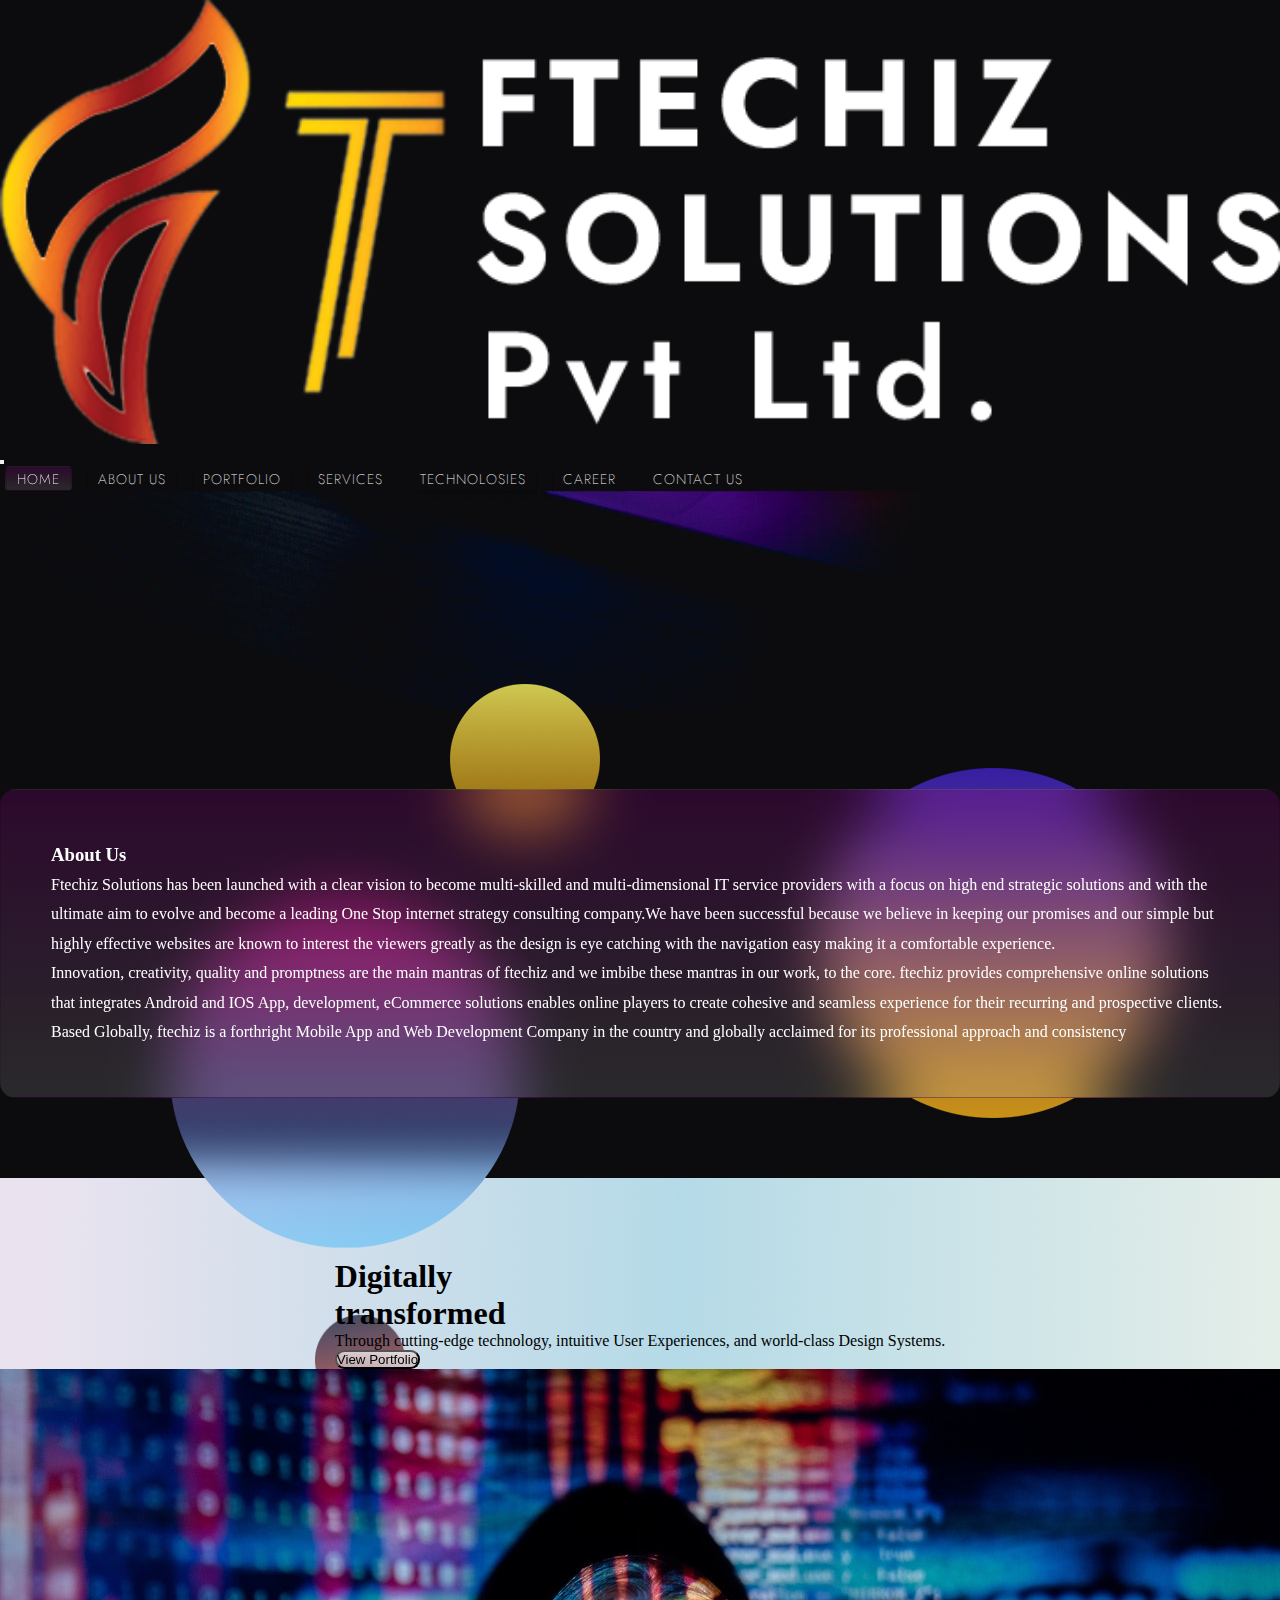
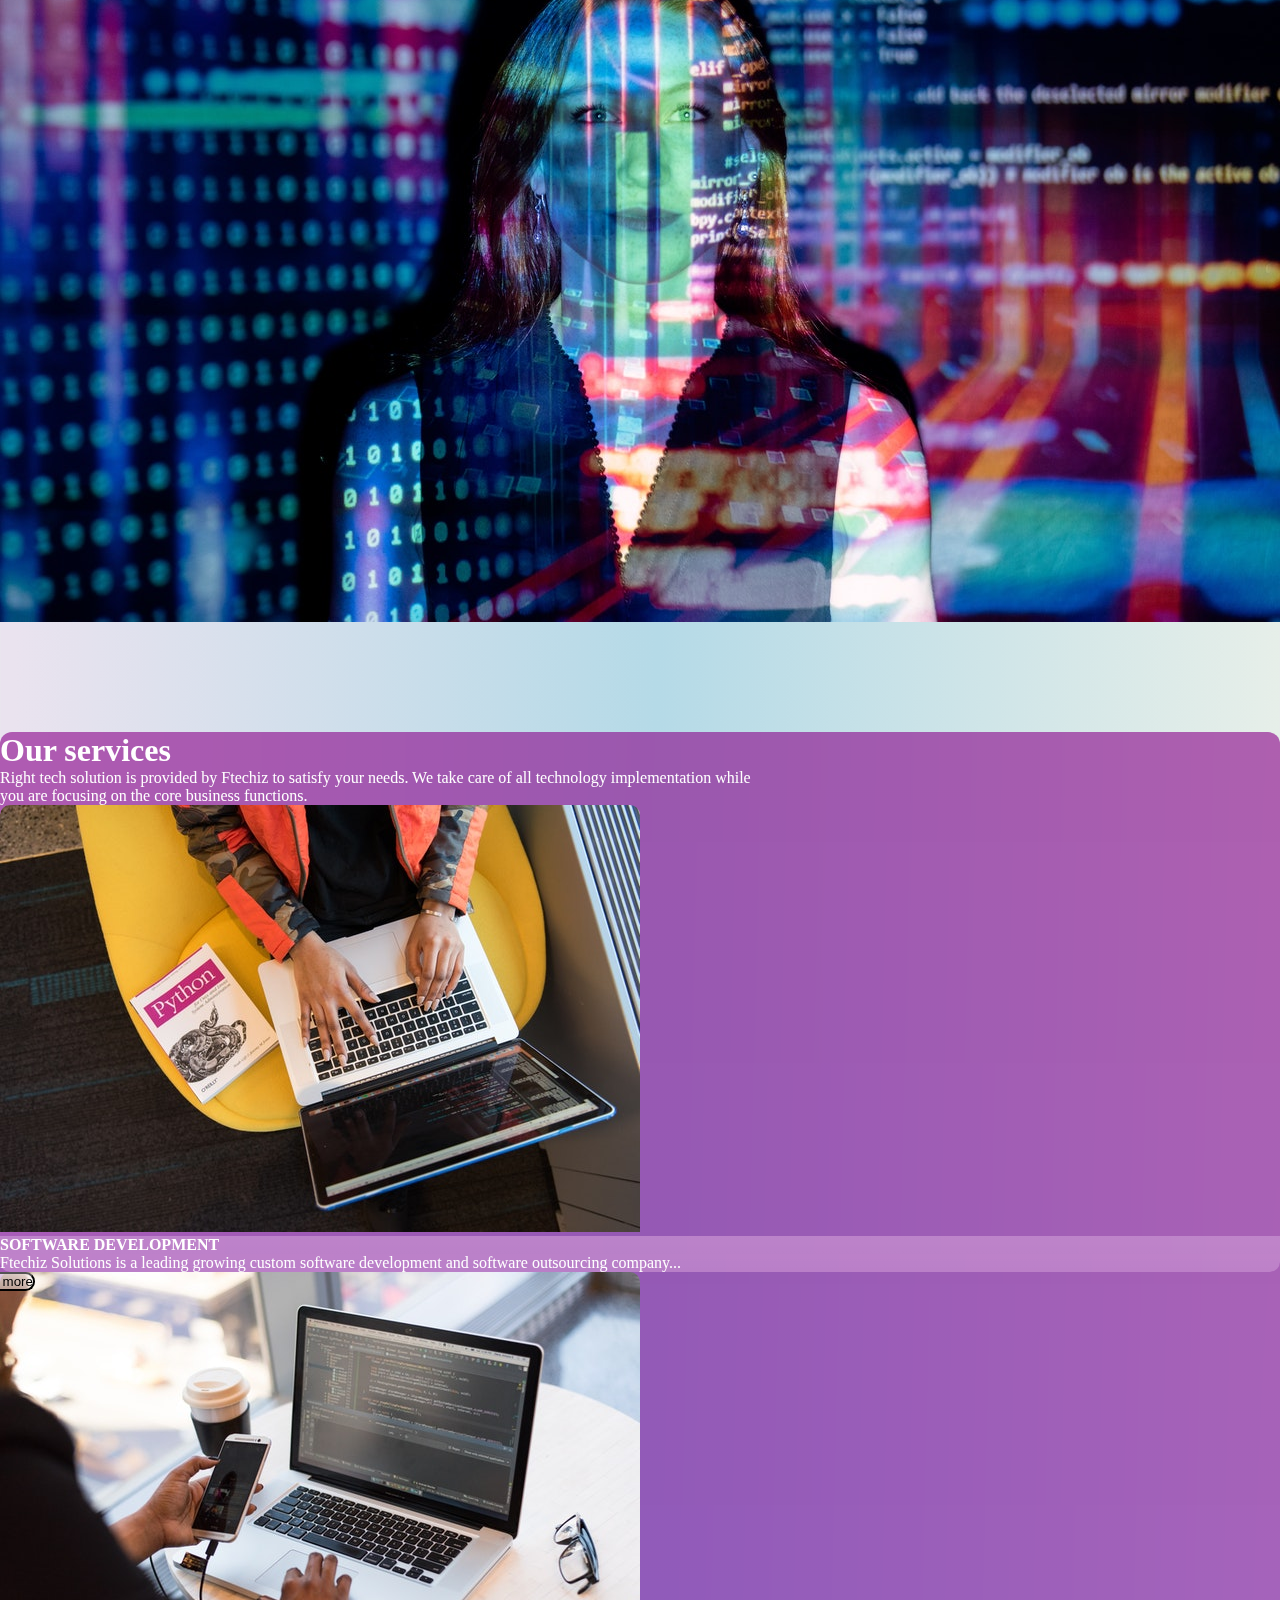
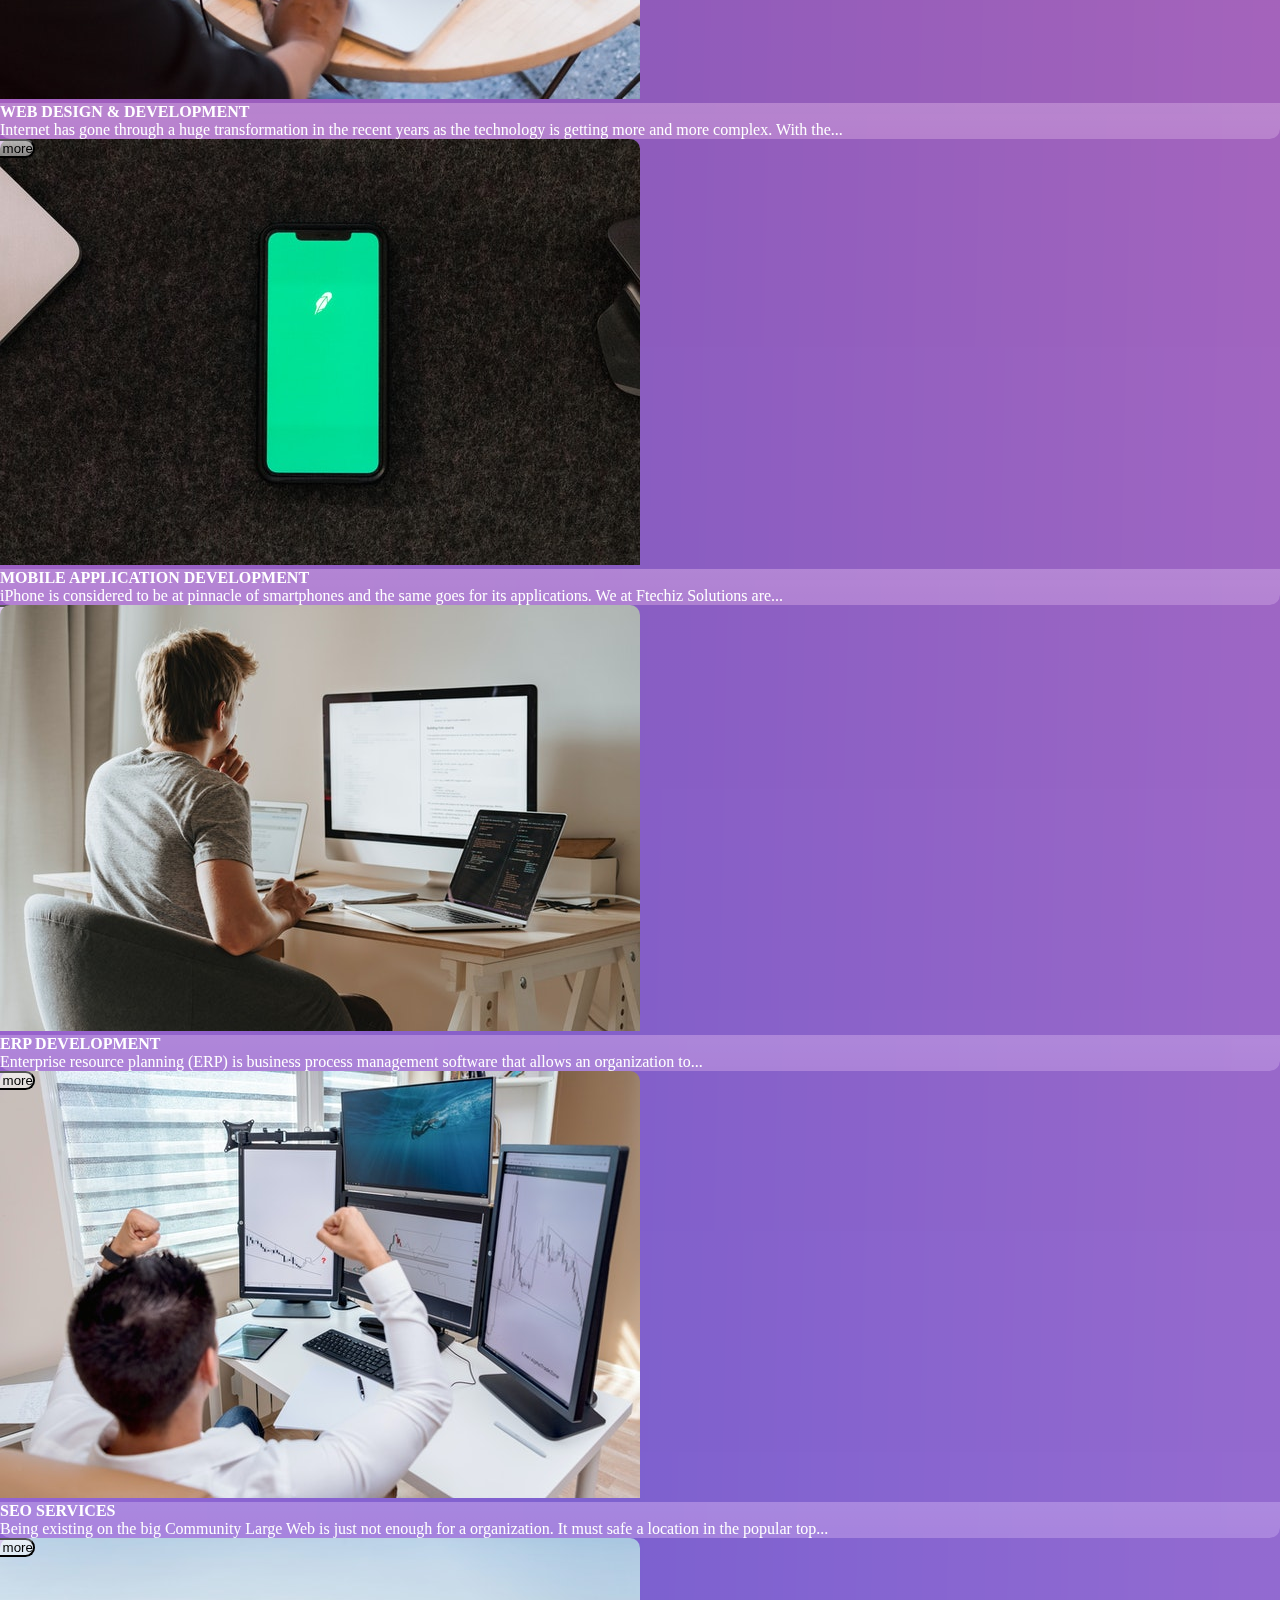
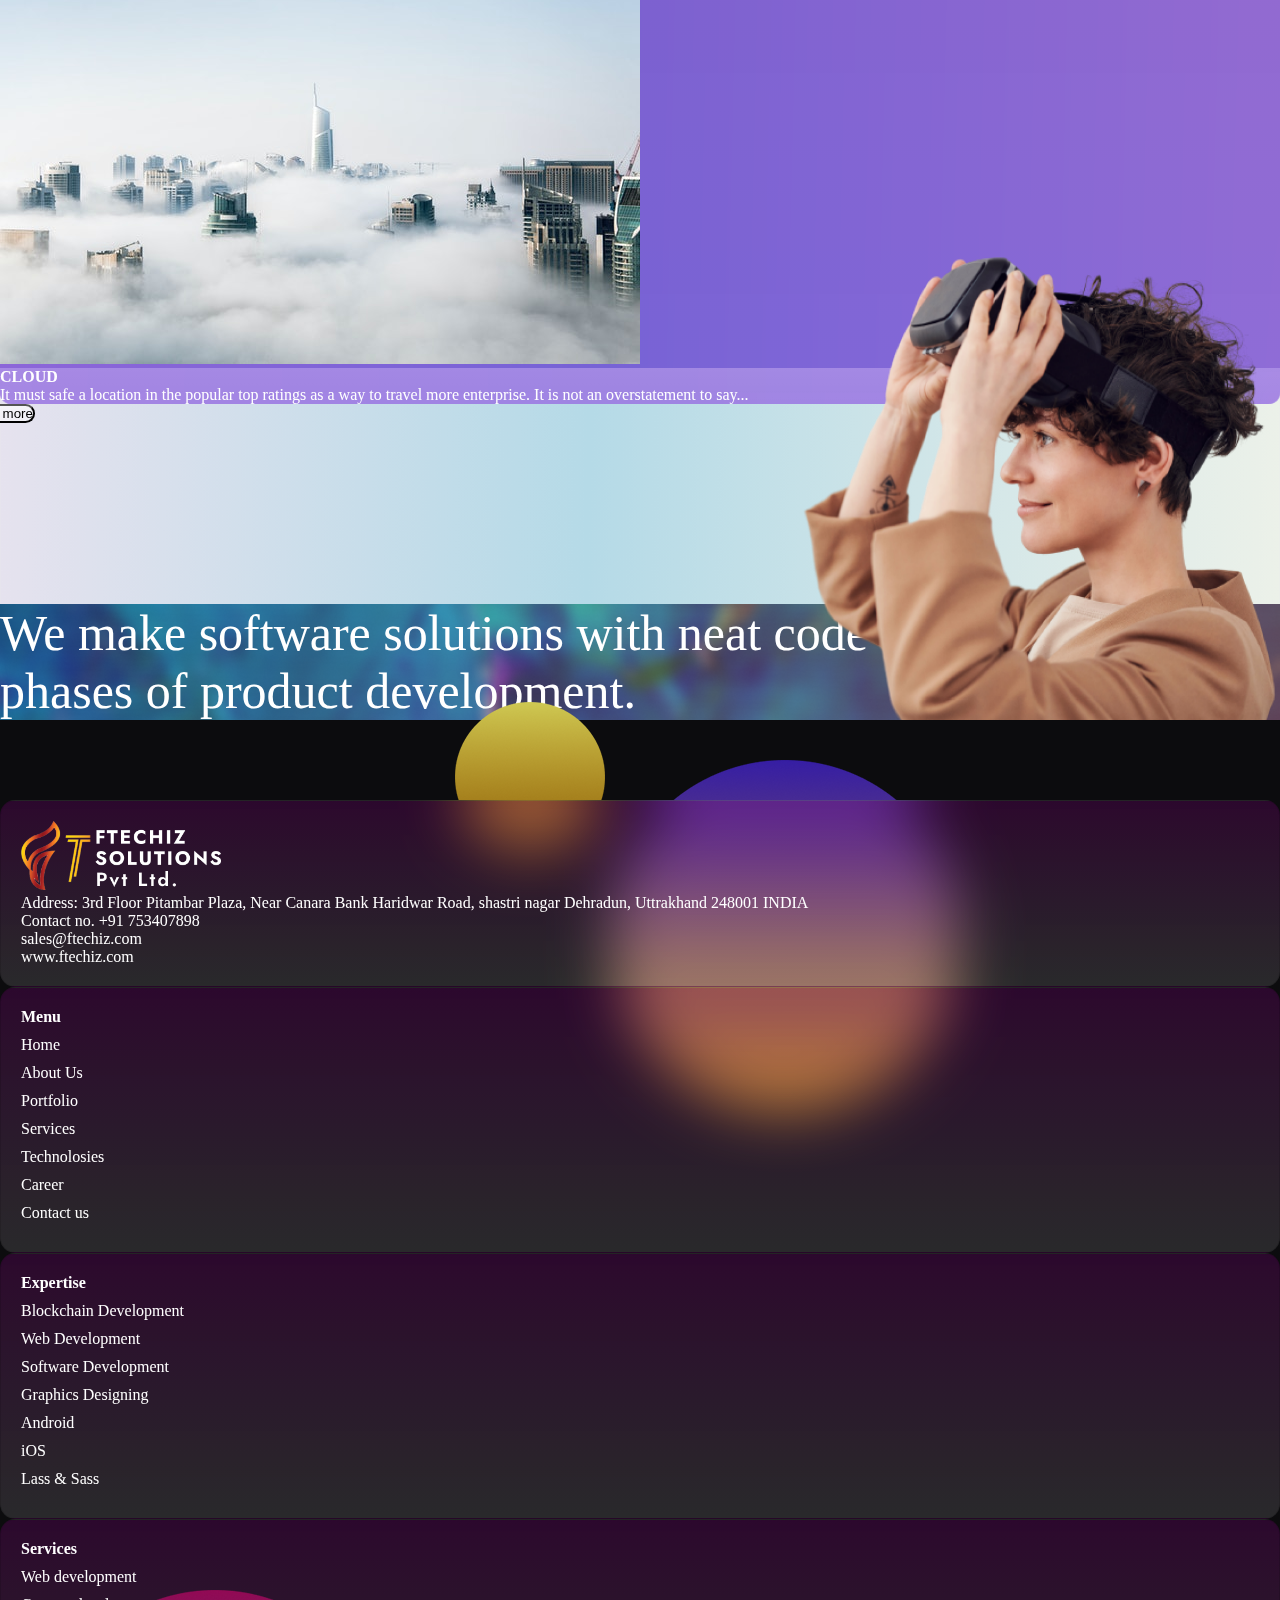
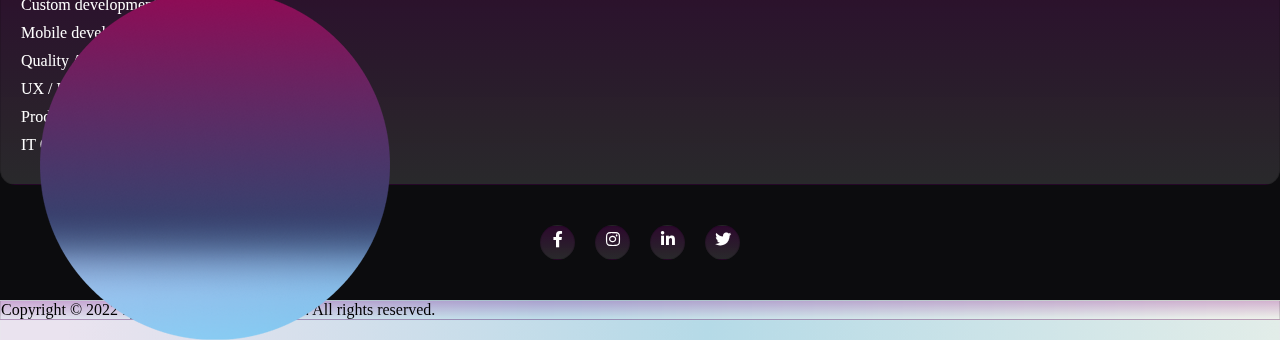
==== commit 91e4c4ea: "Responsive design" ====
--- a/index.html
+++ b/index.html
@@ -5,8 +5,8 @@
     <meta charset="UTF-8">
     <meta http-equiv="X-UA-Compatible" content="IE=edge">
     <meta name="viewport" content="width=device-width, initial-scale=1.0">
-    <title>Document</title>
-    <link rel="stylesheet" href="./styles.css">
+    <title>Ftechiz Solutions Pvt Ltd</title>
+    <link rel="stylesheet" href="./stylesheet/styles.css">
     <link href="https://cdn.jsdelivr.net/npm/bootstrap@5.1.3/dist/css/bootstrap.min.css" rel="stylesheet"
         integrity="sha384-1BmE4kWBq78iYhFldvKuhfTAU6auU8tT94WrHftjDbrCEXSU1oBoqyl2QvZ6jIW3" crossorigin="anonymous">
     <link rel="stylesheet" href="https://cdnjs.cloudflare.com/ajax/libs/font-awesome/6.0.0/css/all.min.css">
@@ -16,20 +16,58 @@
 <body>
     <section class="banner">
         <header>
-            <nav class="navbar navbar-expand-lg">
+            <!-- <nav class="navbar navbar-expand-lg">
                 <div class="container">
-                    <a class="navbar-brand" href="#">
+                    <a class="navbar-brand" href="./index.html">
                         <img src="./assests/Ftechiz_Solutions_Pvt_Ltd.png" alt="Ftechiz_Logo">
                     </a>
                     <ul>
                         <li class="active"><a href="#">Home</a></li>
-                        <li><a href="#">About Us</a></li>
+                        <li><a href="./about.html">About Us</a></li>
                         <li><a href="#">Portfolio</a></li>
                         <li><a href="#">Services</a></li>
                         <li><a href="#">Technolosies</a></li>
                         <li><a href="#">Career</a></li>
                         <li><a href="#">Contact us</a></li>
                     </ul>
+                </div>
+            </nav> -->
+            <nav class="navbar navbar-expand-lg">
+                <div class="container">
+                    <a class="navbar-brand" href="./index.html">
+                        <img src="./assests/Ftechiz_Solutions_Pvt_Ltd.png" alt="Ftechiz_Logo">
+                    </a>
+                    <button class="navbar-toggler" type="button" data-bs-toggle="collapse"
+                        data-bs-target="#navbarNavDropdown" aria-controls="navbarNavDropdown" aria-expanded="false"
+                        aria-label="Toggle navigation">
+                        <span class="navbar-toggler-icon"></span>
+                    </button>
+                    <div class="collapse navbar-collapse" id="navbarNavDropdown">
+                        <ul class="navbar-nav">
+                            <li class="nav-item active">
+                                <a class="nav-link" aria-current="page" href="#">Home</a>
+                            </li>
+                            <li class="nav-item">
+                                <a class="nav-link" href="#">About Us</a>
+                            </li>
+                            <li class="nav-item">
+                                <a class="nav-link" href="#">Portfolio</a>
+                            </li>
+                            <li class="nav-item">
+                                <a class="nav-link" href="#">Services</a>
+                            </li>
+                            <li class="nav-item">
+                                <a class="nav-link" href="#">Technolosies</a>
+                            </li>
+                            </li>
+                            <li class="nav-item">
+                                <a class="nav-link" href="#">Career</a>
+                            </li>
+                            <li class="nav-item">
+                                <a class="nav-link" href="#">Contact us</a>
+                            </li>
+                        </ul>
+                    </div>
                 </div>
             </nav>
         </header>
@@ -102,17 +140,19 @@
     <section class="services">
         <div class="container">
             <div class="row">
-                <div class="col m-5 mb-0">
+                <div class="col text-center introText mb-5">
                     <h1>Our services</h1>
-                    <p>Right tech solution is provided by Ftechiz to satisfy your needs. We take care of all technology
+                    <p class="m-auto">Right tech solution is provided by Ftechiz to satisfy your needs. We take
+                        care of
+                        all technology
                         implementation while you are focusing on the core business functions.
                     </p>
                 </div>
             </div>
-            <div class="row">
-                <div class="col-xl-3 col-md-6 mx-auto my-5">
+            <div class="row text-center">
+                <div class="col-xl-3 col-md-6 mx-auto mb-5">
                     <img src="./assests/software_development.jpg" alt="software_development" class="w-100">
-                    <div class="blur-effect p-3">
+                    <div class="blur-effect p-3 shadow">
                         <h4>SOFTWARE DEVELOPMENT</h4>
                         <p>Ftechiz Solutions is a leading growing custom software development and software outsourcing
                             company...</p>
@@ -121,9 +161,9 @@
                         </button>
                     </div>
                 </div>
-                <div class="col-xl-3 col-md-6 mx-auto my-5">
+                <div class="col-xl-3 col-md-6 mx-auto mb-5">
                     <img src="./assests/web_development.jpg" alt="web_development" class="w-100">
-                    <div class="blur-effect p-3">
+                    <div class="blur-effect p-3 shadow">
                         <h4>WEB DESIGN & DEVELOPMENT</h4>
                         <p>Internet has gone through a huge transformation in the recent years as the technology is
                             getting more and more complex. With the...</p>
@@ -132,9 +172,9 @@
                         </button>
                     </div>
                 </div>
-                <div class="col-xl-3 col-md-6 mx-auto my-5">
+                <div class="col-xl-3 col-md-6 mx-auto mb-5">
                     <img src="./assests/app_development.jpg" alt="app_development" class="w-100">
-                    <div class="blur-effect p-3">
+                    <div class="blur-effect p-3 shadow">
                         <h4>MOBILE APPLICATION DEVELOPMENT</h4>
                         <p>iPhone is considered to be at pinnacle of smartphones and the same goes for its applications.
                             We at Ftechiz Solutions are...</p>
@@ -144,13 +184,13 @@
                     </div>
                 </div>
             </div>
-            <div class="row">
+            <div class="row text-center">
                 <div class="col-xl-3 col-md-6 mx-auto mb-5">
                     <img src="./assests/erp_development.jpg" alt="" class="w-100">
-                    <div class="blur-effect p-3">
+                    <div class="blur-effect p-3 shadow">
                         <h4>ERP DEVELOPMENT</h4>
                         <p>Enterprise resource planning (ERP) is business process management software that allows an
-                            organization to use a system of integrated...</p>
+                            organization to...</p>
                         <button class="btn btn-blur">
                             Read more
                         </button>
@@ -158,7 +198,7 @@
                 </div>
                 <div class="col-xl-3 col-md-6 mx-auto mb-5">
                     <img src="./assests/seo.jpg" alt="" class="w-100">
-                    <div class="blur-effect p-3">
+                    <div class="blur-effect p-3 shadow">
                         <h4>SEO SERVICES</h4>
                         <p>Being existing on the big Community Large Web is just not enough for a organization. It must
                             safe a location in the popular top...</p>
@@ -169,10 +209,10 @@
                 </div>
                 <div class="col-xl-3 col-md-6 mx-auto mb-5">
                     <img src="./assests/clouds.jpg" alt="" class="w-100">
-                    <div class="blur-effect p-3">
+                    <div class="blur-effect p-3 shadow">
                         <h4>CLOUD</h4>
                         <p>It must safe a location in the popular top ratings as a way to travel more enterprise. It is
-                            not an overstatement to say that in the internet...</p>
+                            not an overstatement to say...</p>
                         <button class="btn btn-blur">
                             Read more
                         </button>
@@ -214,32 +254,11 @@
                     <p class="my-3"> Contact no. +91 753407898</p>
                     <p class="my-3"> sales@ftechiz.com</p>
                     <p class="my-3"> www.ftechiz.com</p>
-                    <div class="socialMedia">
-                        <div class="icon">
-                            <a href="#">
-                                <i class="fa-brands fa-facebook-f"></i>
-                            </a>
-                        </div>
-                        <div class="icon">
-                            <a href="#">
-                                <i class="fa-brands fa-instagram"></i>
-                            </a>
-                        </div>
-                        <div class="icon">
-                            <a href="#">
-                                <i class="fa-brands fa-linkedin-in"></i>
-                            </a>
-                        </div>
-                        <div class="icon">
-                            <a href="#">
-                                <i class="fa-brands fa-twitter"></i>
-                            </a>
-                        </div>
-                    </div>
+
                 </div>
 
                 <div class="col mx-3 importantLinks">
-                    <h4>Important Links</h4>
+                    <h4>Menu</h4>
                     <ul class="mt-4">
                         <li><a href="#">Home</a></li>
                         <li><a href="#">About Us</a></li>
@@ -251,15 +270,15 @@
                     </ul>
                 </div>
                 <div class="col mx-3 importantLinks">
-                    <h4>Technologies</h4>
+                    <h4>Expertise</h4>
                     <ul class="mt-4">
-                        <li> .NET</li>
-                        <li> Angular</li>
-                        <li> React</li>
-                        <li> Node.js</li>
-                        <li> PHP</li>
+                        <li> Blockchain Development</li>
+                        <li> Web Development</li>
+                        <li> Software Development</li>
+                        <li> Graphics Designing</li>
+                        <li> Android</li>
                         <li> iOS</li>
-                        <li> Android</li>
+                        <li> Lass & Sass</li>
                     </ul>
                 </div>
 
@@ -276,6 +295,29 @@
                     </ul>
                 </div>
             </div>
+
+        </div>
+        <div class="socialMedia">
+            <div class="icon">
+                <a href="#">
+                    <i class="fa-brands fa-facebook-f"></i>
+                </a>
+            </div>
+            <div class="icon">
+                <a href="#">
+                    <i class="fa-brands fa-instagram"></i>
+                </a>
+            </div>
+            <div class="icon">
+                <a href="#">
+                    <i class="fa-brands fa-linkedin-in"></i>
+                </a>
+            </div>
+            <div class="icon">
+                <a href="#">
+                    <i class="fa-brands fa-twitter"></i>
+                </a>
+            </div>
         </div>
     </section>
     <section class="copyright">
--- a/stylesheet/styles.css
+++ b/stylesheet/styles.css
@@ -0,0 +1,475 @@
+@import url("https://fonts.googleapis.com/css2?family=Jost:ital,wght@0,100;0,200;0,300;0,400;0,500;0,600;0,700;0,800;0,900;1,100;1,200;1,300;1,400;1,500;1,600;1,700;1,800;1,900&display=swap");
+@import url("https://fonts.googleapis.com/css2?family=Jost:ital,wght@0,100;0,200;0,300;0,400;0,500;0,600;0,700;0,800;0,900;1,100;1,200;1,300;1,400;1,500;1,600;1,700;1,800;1,900&display=swap");
+* {
+  margin: 0;
+  padding: 0;
+  -webkit-box-sizing: border-box;
+          box-sizing: border-box;
+}
+
+body {
+  background: linear-gradient(91.3deg, #EAE3EF 4.55%, #B5DAE7 49.47%, #ECF1E9 97.93%);
+  font-family: poppins !important;
+}
+
+body p {
+  font-weight: 300;
+}
+
+header {
+  height: 80px;
+}
+
+header .navbar {
+  background-color: #0C0C0E;
+  position: fixed;
+  width: 100%;
+  z-index: 10;
+}
+
+header .navbar .navbar-brand {
+  width: 150px;
+}
+
+header .navbar .navbar-brand img {
+  width: 100%;
+}
+
+header .navbar .navbar-collapse {
+  -webkit-box-pack: end;
+      -ms-flex-pack: end;
+          justify-content: end;
+}
+
+header .navbar ul {
+  list-style: none;
+  font-weight: 200;
+  text-transform: uppercase;
+  font-family: jost;
+}
+
+header .navbar ul li {
+  display: inline-block;
+  margin: 0px 5px;
+}
+
+header .navbar ul li a {
+  text-decoration: none;
+  color: white;
+  letter-spacing: 1px;
+  font-size: 14px;
+  padding: 2px 10px;
+  border: 1px solid rgba(0, 0, 0, 0.12);
+}
+
+header .navbar ul li a:hover {
+  background: -webkit-gradient(linear, left top, left bottom, from(rgba(137, 0, 136, 0.26)), to(rgba(255, 255, 255, 0.12)));
+  background: linear-gradient(180deg, rgba(137, 0, 136, 0.26) 0%, rgba(255, 255, 255, 0.12) 100%);
+  border: 1px solid rgba(0, 0, 0, 0.12);
+  -webkit-backdrop-filter: blur(30px);
+          backdrop-filter: blur(30px);
+  border-radius: 4px;
+  color: white;
+}
+
+header .navbar ul li.active {
+  background: -webkit-gradient(linear, left top, left bottom, from(rgba(137, 0, 136, 0.26)), to(rgba(255, 255, 255, 0.12)));
+  background: linear-gradient(180deg, rgba(137, 0, 136, 0.26) 0%, rgba(255, 255, 255, 0.12) 100%);
+  border: 1px solid rgba(0, 0, 0, 0.12);
+  -webkit-backdrop-filter: blur(30px);
+          backdrop-filter: blur(30px);
+  border-radius: 4px;
+  color: white;
+}
+
+.banner {
+  height: 709px;
+  background-image: url("../assests/bnner_background.jpg");
+  background-repeat: no-repeat;
+  background-size: cover;
+}
+
+.banner h1 {
+  color: white;
+  font-weight: 600;
+  font-size: 8vw;
+  text-shadow: 7px 14px 14px rgba(0, 0, 0, 0.43);
+  opacity: 0.8;
+}
+
+.banner .content {
+  display: -webkit-box;
+  display: -ms-flexbox;
+  display: flex;
+  -webkit-box-align: center;
+      -ms-flex-align: center;
+          align-items: center;
+  -webkit-box-pack: center;
+      -ms-flex-pack: center;
+          justify-content: center;
+  text-align: center;
+  height: 600px;
+}
+
+.aboutUs {
+  background-color: #0C0C0E;
+  position: relative;
+}
+
+.aboutUs .ellipse1 {
+  position: absolute;
+  bottom: -70px;
+  left: 170px;
+}
+
+.aboutUs .ellipse2 {
+  position: absolute;
+  top: -25px;
+  left: 450px;
+}
+
+.aboutUs .ellipse3 {
+  position: absolute;
+  right: 112px;
+}
+
+.aboutUs .row .blur-effect {
+  color: white;
+  line-height: 29.5px;
+}
+
+.aboutUs .row .blur-effect .text-container {
+  height: auto;
+  background: -webkit-gradient(linear, left top, left bottom, from(rgba(137, 0, 136, 0.26)), to(rgba(255, 255, 255, 0.12)));
+  background: linear-gradient(180deg, rgba(137, 0, 136, 0.26) 0%, rgba(255, 255, 255, 0.12) 100%);
+  border: 1px solid rgba(0, 0, 0, 0.12);
+  -webkit-backdrop-filter: blur(30px);
+          backdrop-filter: blur(30px);
+  border-radius: 15px;
+  padding: 50px;
+  margin: 80px 0;
+}
+
+.fancyContent {
+  height: auto;
+  padding: 80px 0;
+}
+
+.fancyContent .button-container {
+  position: relative;
+}
+
+.fancyContent .button-container button {
+  z-index: 20;
+}
+
+.fancyContent .button-container img {
+  position: absolute;
+  left: -20px;
+  bottom: -36px;
+  z-index: -1;
+  width: 90px;
+}
+
+.services .container {
+  background: -webkit-gradient(linear, left top, left bottom, from(rgba(137, 0, 136, 0.6)), to(rgba(66, 0, 200, 0.55)));
+  background: linear-gradient(180deg, rgba(137, 0, 136, 0.6) 0%, rgba(66, 0, 200, 0.55) 100%);
+  -webkit-backdrop-filter: blur(30px);
+          backdrop-filter: blur(30px);
+  border-radius: 12px;
+  color: white;
+}
+
+.services .container .row {
+  position: relative;
+}
+
+.services .container .row .introText {
+  margin-top: 30px;
+}
+
+.services .container .row .introText p {
+  width: 60%;
+}
+
+.services .container .row button {
+  position: absolute;
+  -webkit-transform: translate(-50%);
+          transform: translate(-50%);
+}
+
+.services .container img {
+  border-radius: 10px 10px 0 0;
+}
+
+.services .container .blur-effect {
+  background: -webkit-gradient(linear, left top, left bottom, from(rgba(255, 255, 255, 0.43)), to(rgba(255, 255, 255, 0.41)));
+  background: linear-gradient(180deg, rgba(255, 255, 255, 0.43) 0%, rgba(255, 255, 255, 0.41) 100%);
+  -webkit-backdrop-filter: blur(20px);
+          backdrop-filter: blur(20px);
+  border-radius: 0px 0px 10px 10px;
+}
+
+.virualSection {
+  height: auto;
+  background-image: url("../assests/background_2.png");
+  background-repeat: no-repeat;
+  background-position: center;
+  background-size: cover;
+  width: 100%;
+  margin: 200px 0 0 0;
+  position: relative;
+}
+
+.virualSection .col p {
+  font-size: 50px;
+  color: white;
+}
+
+.virualSection .col img {
+  float: right;
+  width: 50%;
+  position: absolute;
+  right: 0;
+  bottom: 0;
+}
+
+.footer {
+  background-color: #0C0C0E;
+  position: relative;
+  padding: 80px 0 40px 0;
+  color: white;
+  font-weight: 300;
+}
+
+.footer .ellipse1 {
+  position: absolute;
+  bottom: -40px;
+  left: 40px;
+  z-index: 1;
+}
+
+.footer .ellipse2 {
+  position: absolute;
+  top: -18px;
+  left: 455px;
+}
+
+.footer .ellipse3 {
+  position: absolute;
+  right: 320px;
+  top: 40px;
+}
+
+.footer .row .col {
+  background: -webkit-gradient(linear, left top, left bottom, from(rgba(137, 0, 136, 0.26)), to(rgba(255, 255, 255, 0.12)));
+  background: linear-gradient(180deg, rgba(137, 0, 136, 0.26) 0%, rgba(255, 255, 255, 0.12) 100%);
+  border: 1px solid rgba(0, 0, 0, 0.12);
+  -webkit-backdrop-filter: blur(30px);
+          backdrop-filter: blur(30px);
+  border-radius: 15px;
+  padding: 20px;
+  z-index: 2;
+}
+
+.footer .row .col img {
+  width: 200px;
+}
+
+.footer .importantLinks ul {
+  list-style: none;
+}
+
+.footer .importantLinks ul li {
+  margin: 10px 0;
+}
+
+.footer .importantLinks ul li a {
+  text-decoration: none;
+  color: white;
+}
+
+.footer .socialMedia {
+  display: -webkit-box;
+  display: -ms-flexbox;
+  display: flex;
+  -webkit-box-align: center;
+      -ms-flex-align: center;
+          align-items: center;
+  text-align: center;
+  -webkit-box-pack: center;
+      -ms-flex-pack: center;
+          justify-content: center;
+  margin-top: 40px;
+}
+
+.footer .socialMedia .icon {
+  background: -webkit-gradient(linear, left top, left bottom, from(rgba(137, 0, 136, 0.26)), to(rgba(255, 255, 255, 0.12)));
+  background: linear-gradient(180deg, rgba(137, 0, 136, 0.26) 0%, rgba(255, 255, 255, 0.12) 100%);
+  border: 1px solid rgba(0, 0, 0, 0.12);
+  -webkit-backdrop-filter: blur(30px);
+          backdrop-filter: blur(30px);
+  border-radius: 50%;
+  height: 35px;
+  width: 35px;
+  padding: 5px;
+  margin: 0 10px;
+}
+
+.footer .socialMedia .icon a {
+  color: white;
+}
+
+.copyright {
+  background-color: #0C0C0E;
+  background: -webkit-gradient(linear, left top, left bottom, from(rgba(137, 0, 136, 0.26)), to(rgba(255, 255, 255, 0.12)));
+  background: linear-gradient(180deg, rgba(137, 0, 136, 0.26) 0%, rgba(255, 255, 255, 0.12) 100%);
+  border: 1px solid rgba(0, 0, 0, 0.12);
+  -webkit-backdrop-filter: blur(30px);
+          backdrop-filter: blur(30px);
+}
+
+.btn-blur {
+  background: -webkit-gradient(linear, left top, left bottom, from(rgba(255, 255, 255, 0.68)), to(rgba(255, 255, 255, 0.47)));
+  background: linear-gradient(180deg, rgba(255, 255, 255, 0.68) 0%, rgba(255, 255, 255, 0.47) 100%);
+  -webkit-backdrop-filter: blur(30px);
+          backdrop-filter: blur(30px);
+  border-radius: 30px !important;
+}
+
+.centermid {
+  display: -webkit-box;
+  display: -ms-flexbox;
+  display: flex;
+  -webkit-box-align: center;
+      -ms-flex-align: center;
+          align-items: center;
+  -webkit-box-pack: center;
+      -ms-flex-pack: center;
+          justify-content: center;
+}
+
+.rightmid {
+  display: -webkit-box;
+  display: -ms-flexbox;
+  display: flex;
+  -webkit-box-align: center;
+      -ms-flex-align: center;
+          align-items: center;
+  -webkit-box-pack: right;
+      -ms-flex-pack: right;
+          justify-content: right;
+}
+
+.leftmid {
+  display: -webkit-box;
+  display: -ms-flexbox;
+  display: flex;
+  -webkit-box-align: center;
+      -ms-flex-align: center;
+          align-items: center;
+  -webkit-box-pack: left;
+      -ms-flex-pack: left;
+          justify-content: left;
+}
+
+@media only screen and (max-width: 650px) {
+  .banner {
+    height: 500px;
+  }
+  .banner h1 {
+    color: white;
+    font-weight: 600;
+    font-size: 10vw;
+    text-shadow: 7px 14px 14px rgba(0, 0, 0, 0.43);
+    opacity: 0.8;
+  }
+  .banner .content {
+    display: -webkit-box;
+    display: -ms-flexbox;
+    display: flex;
+    -webkit-box-align: center;
+        -ms-flex-align: center;
+            align-items: center;
+    -webkit-box-pack: center;
+        -ms-flex-pack: center;
+            justify-content: center;
+    text-align: center;
+    height: 500px;
+  }
+  .aboutUs {
+    background-color: #0C0C0E;
+    position: relative;
+  }
+  .aboutUs .ellipse1 {
+    position: absolute;
+    bottom: -70px;
+    left: 185px;
+    width: 43%;
+  }
+  .aboutUs .ellipse2 {
+    position: absolute;
+    top: -10px;
+    left: 200px;
+  }
+  .aboutUs .ellipse3 {
+    position: absolute;
+    right: 112px;
+    width: 50%;
+  }
+  .aboutUs .row .blur-effect {
+    color: white;
+    line-height: 29.5px;
+  }
+  .aboutUs .row .blur-effect .text-container {
+    padding: 20px;
+    margin: 50px 0;
+  }
+  .fancyContent .button-container img {
+    position: absolute;
+    left: 70px;
+    bottom: -27px;
+    z-index: -1;
+    width: 90px;
+  }
+  .services .container .row .introText {
+    margin-top: 30px;
+  }
+  .services .container .row .introText p {
+    width: 100%;
+  }
+  .virualSection {
+    margin: 10px 0 0 0;
+  }
+  .virualSection .col p {
+    font-size: 18px;
+  }
+  .footer {
+    padding: 40px 0 40px 0;
+  }
+  .footer .ellipse1 {
+    position: absolute;
+    bottom: 119px;
+    left: 150px;
+    z-index: 1;
+    width: 50%;
+  }
+  .footer .ellipse2 {
+    position: absolute;
+    top: 22px;
+    left: 215px;
+    width: 36%;
+  }
+  .footer .ellipse3 {
+    position: absolute;
+    right: 320px;
+    top: 300px;
+  }
+  .footer .row .col {
+    margin-top: 10px;
+  }
+  .footer .row .col img {
+    width: 200px;
+  }
+}
+/*# sourceMappingURL=styles.css.map */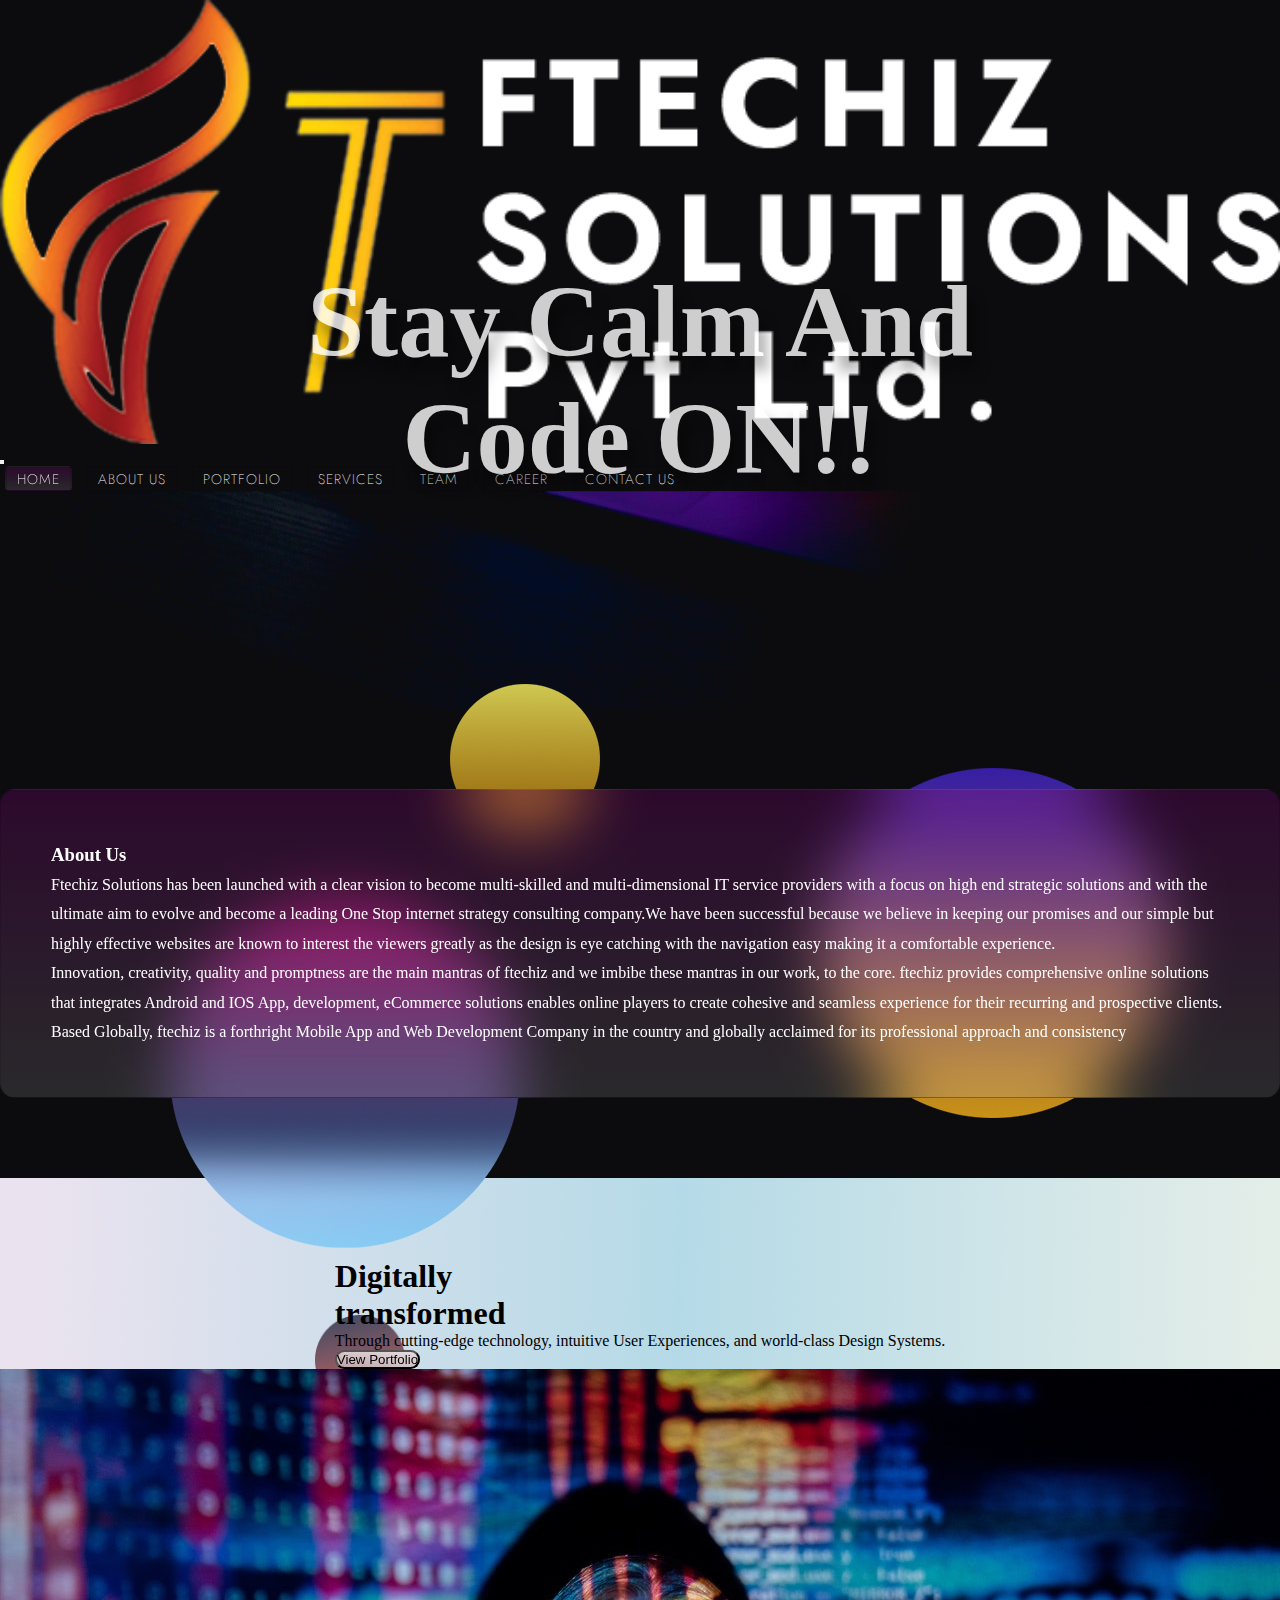
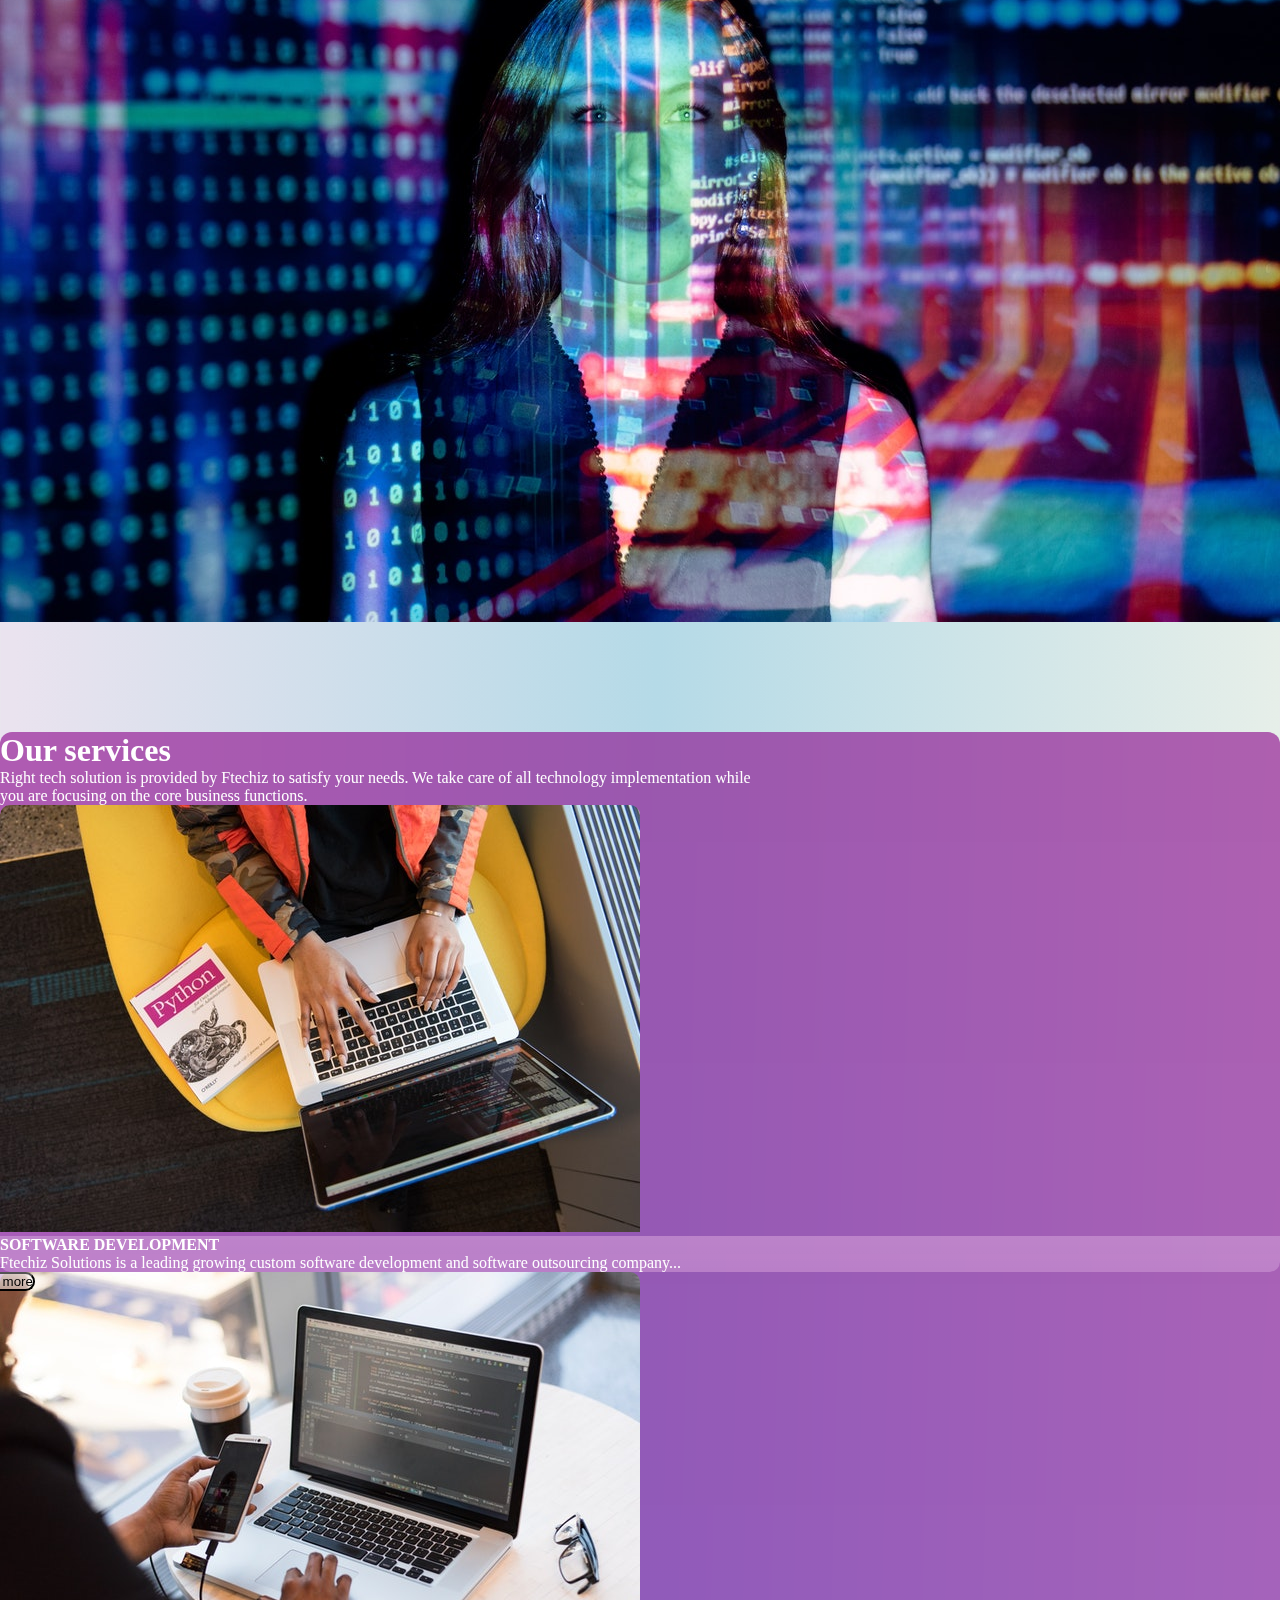
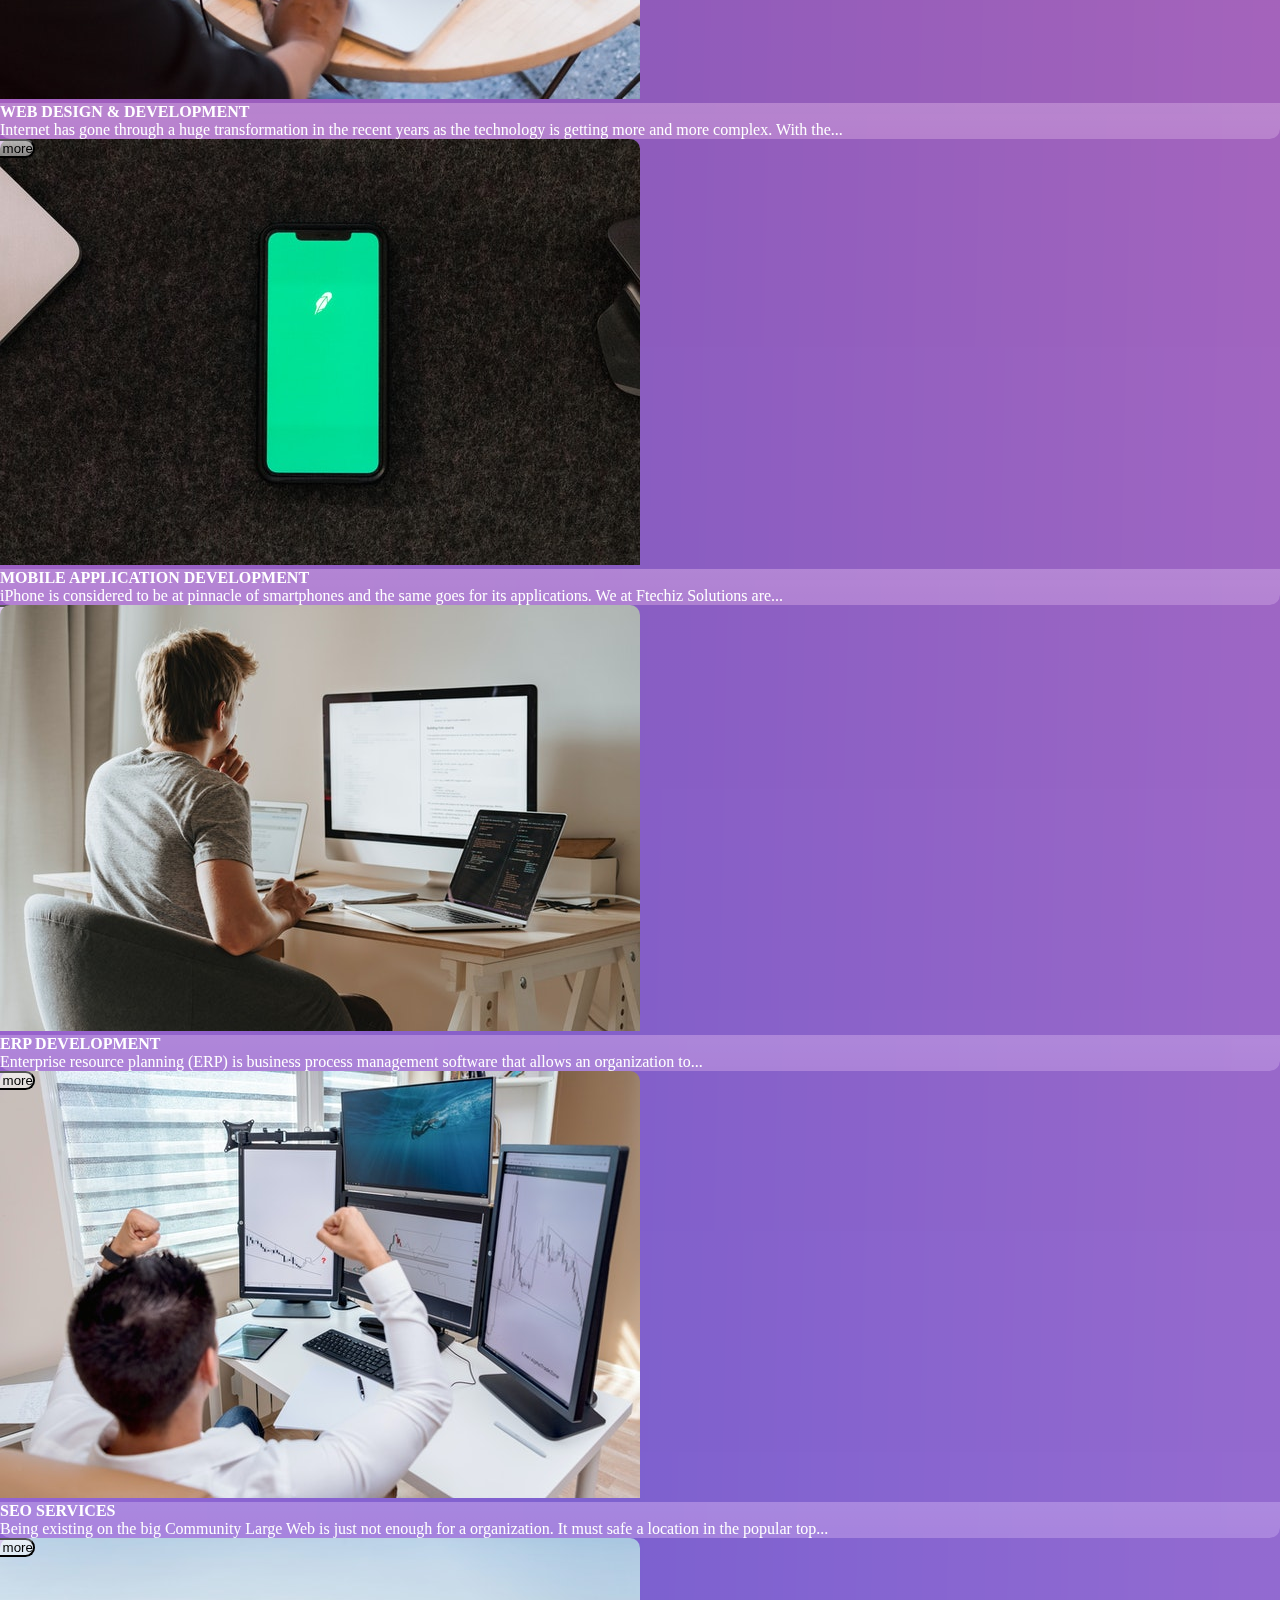
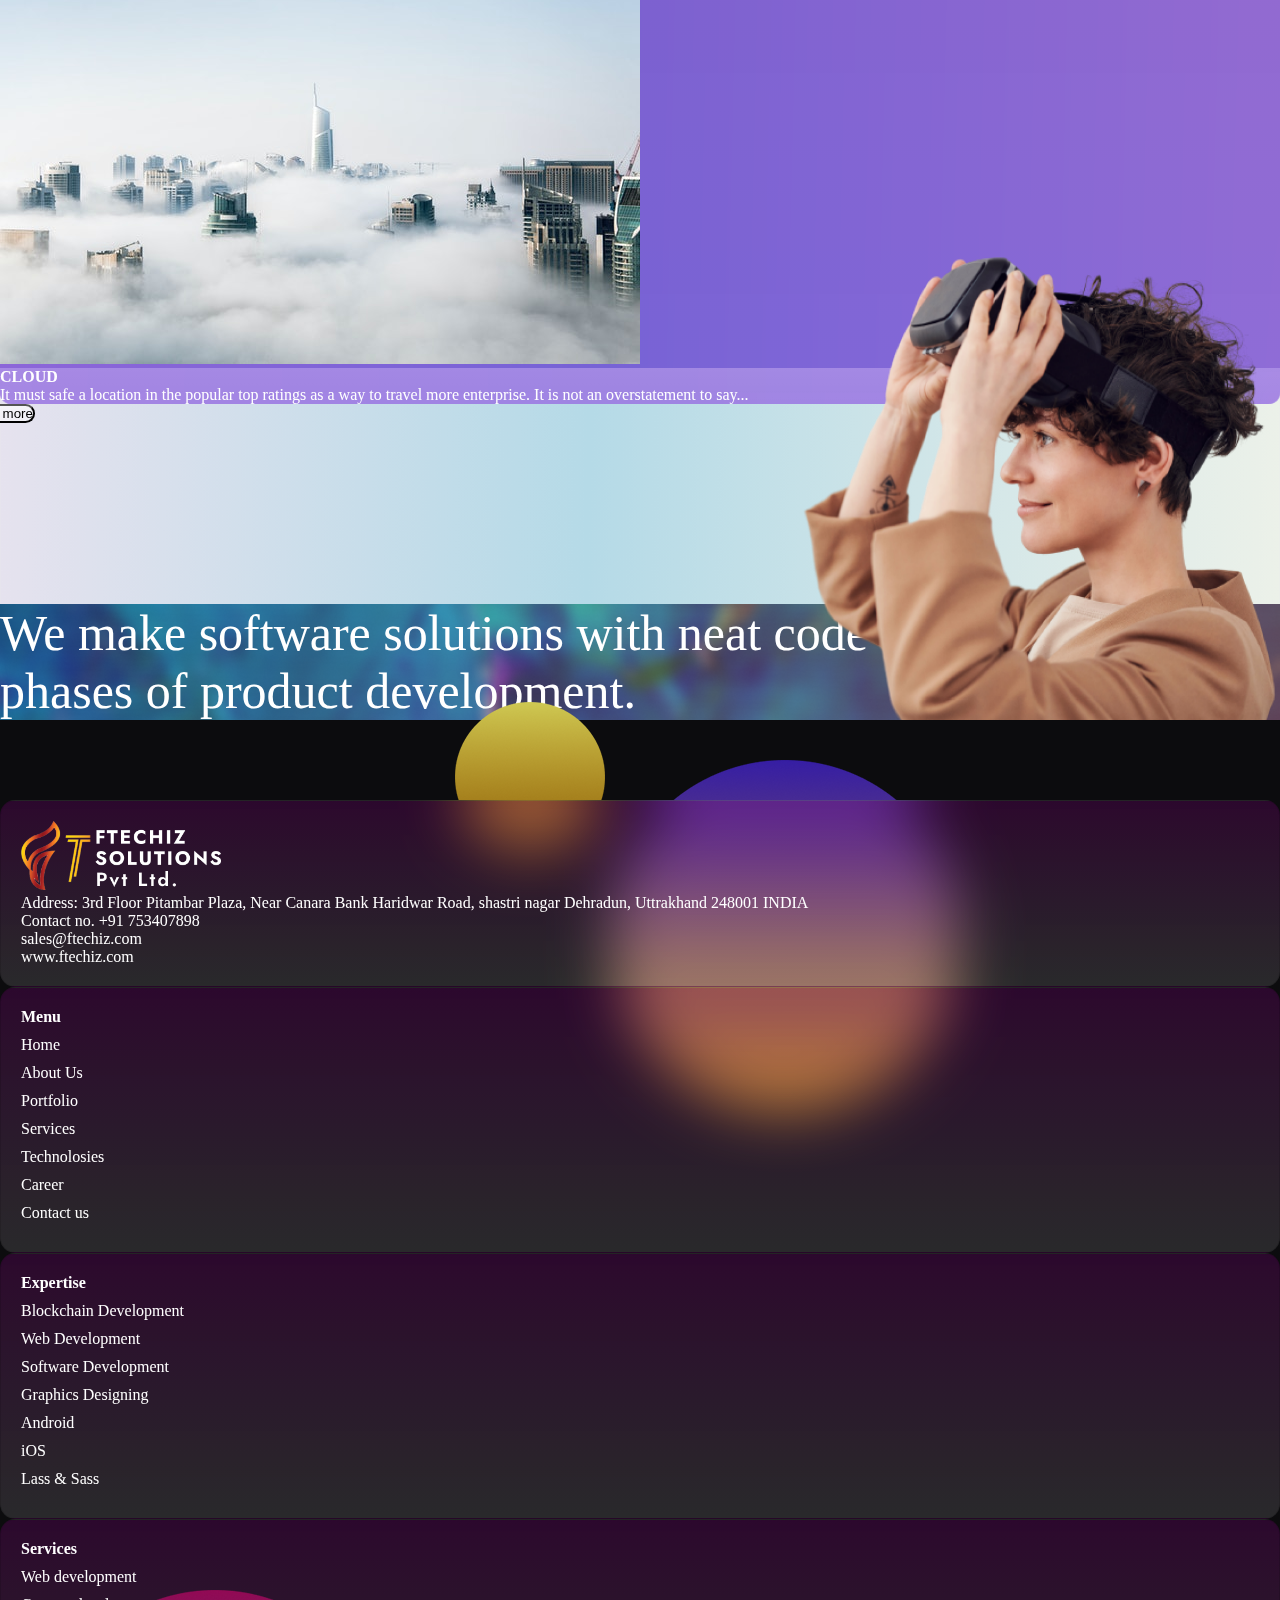
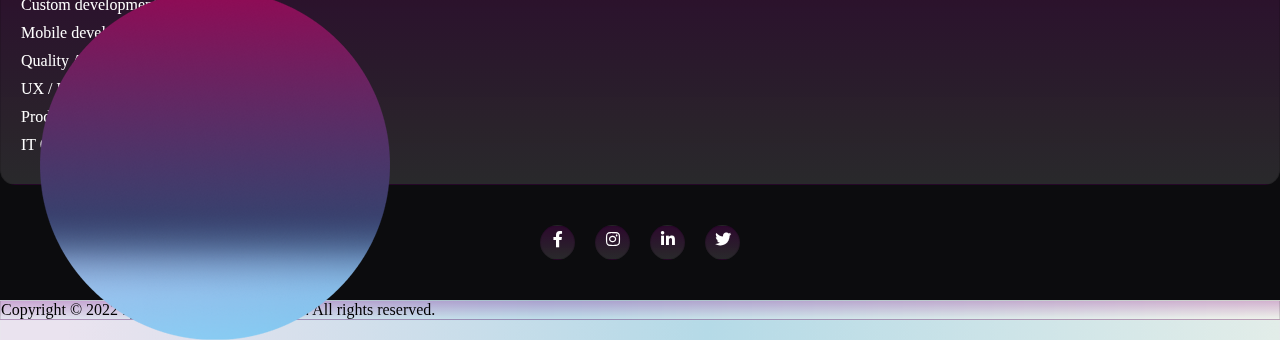
==== commit 4f31812a: "New pages added" ====
--- a/index.html
+++ b/index.html
@@ -16,22 +16,6 @@
 <body>
     <section class="banner">
         <header>
-            <!-- <nav class="navbar navbar-expand-lg">
-                <div class="container">
-                    <a class="navbar-brand" href="./index.html">
-                        <img src="./assests/Ftechiz_Solutions_Pvt_Ltd.png" alt="Ftechiz_Logo">
-                    </a>
-                    <ul>
-                        <li class="active"><a href="#">Home</a></li>
-                        <li><a href="./about.html">About Us</a></li>
-                        <li><a href="#">Portfolio</a></li>
-                        <li><a href="#">Services</a></li>
-                        <li><a href="#">Technolosies</a></li>
-                        <li><a href="#">Career</a></li>
-                        <li><a href="#">Contact us</a></li>
-                    </ul>
-                </div>
-            </nav> -->
             <nav class="navbar navbar-expand-lg">
                 <div class="container">
                     <a class="navbar-brand" href="./index.html">
@@ -45,10 +29,10 @@
                     <div class="collapse navbar-collapse" id="navbarNavDropdown">
                         <ul class="navbar-nav">
                             <li class="nav-item active">
-                                <a class="nav-link" aria-current="page" href="#">Home</a>
-                            </li>
-                            <li class="nav-item">
-                                <a class="nav-link" href="#">About Us</a>
+                                <a class="nav-link" aria-current="page" href="./index.html">Home</a>
+                            </li>
+                            <li class="nav-item">
+                                <a class="nav-link" href="./about.html">About Us</a>
                             </li>
                             <li class="nav-item">
                                 <a class="nav-link" href="#">Portfolio</a>
@@ -57,14 +41,14 @@
                                 <a class="nav-link" href="#">Services</a>
                             </li>
                             <li class="nav-item">
-                                <a class="nav-link" href="#">Technolosies</a>
+                                <a class="nav-link" href="./team.html">Team</a>
                             </li>
                             </li>
                             <li class="nav-item">
                                 <a class="nav-link" href="#">Career</a>
                             </li>
                             <li class="nav-item">
-                                <a class="nav-link" href="#">Contact us</a>
+                                <a class="nav-link" href="./contactUs.html">Contact us</a>
                             </li>
                         </ul>
                     </div>
--- a/stylesheet/styles.css
+++ b/stylesheet/styles.css
@@ -22,8 +22,6 @@
 
 header .navbar {
   background-color: #0C0C0E;
-  position: fixed;
-  width: 100%;
   z-index: 10;
 }
 
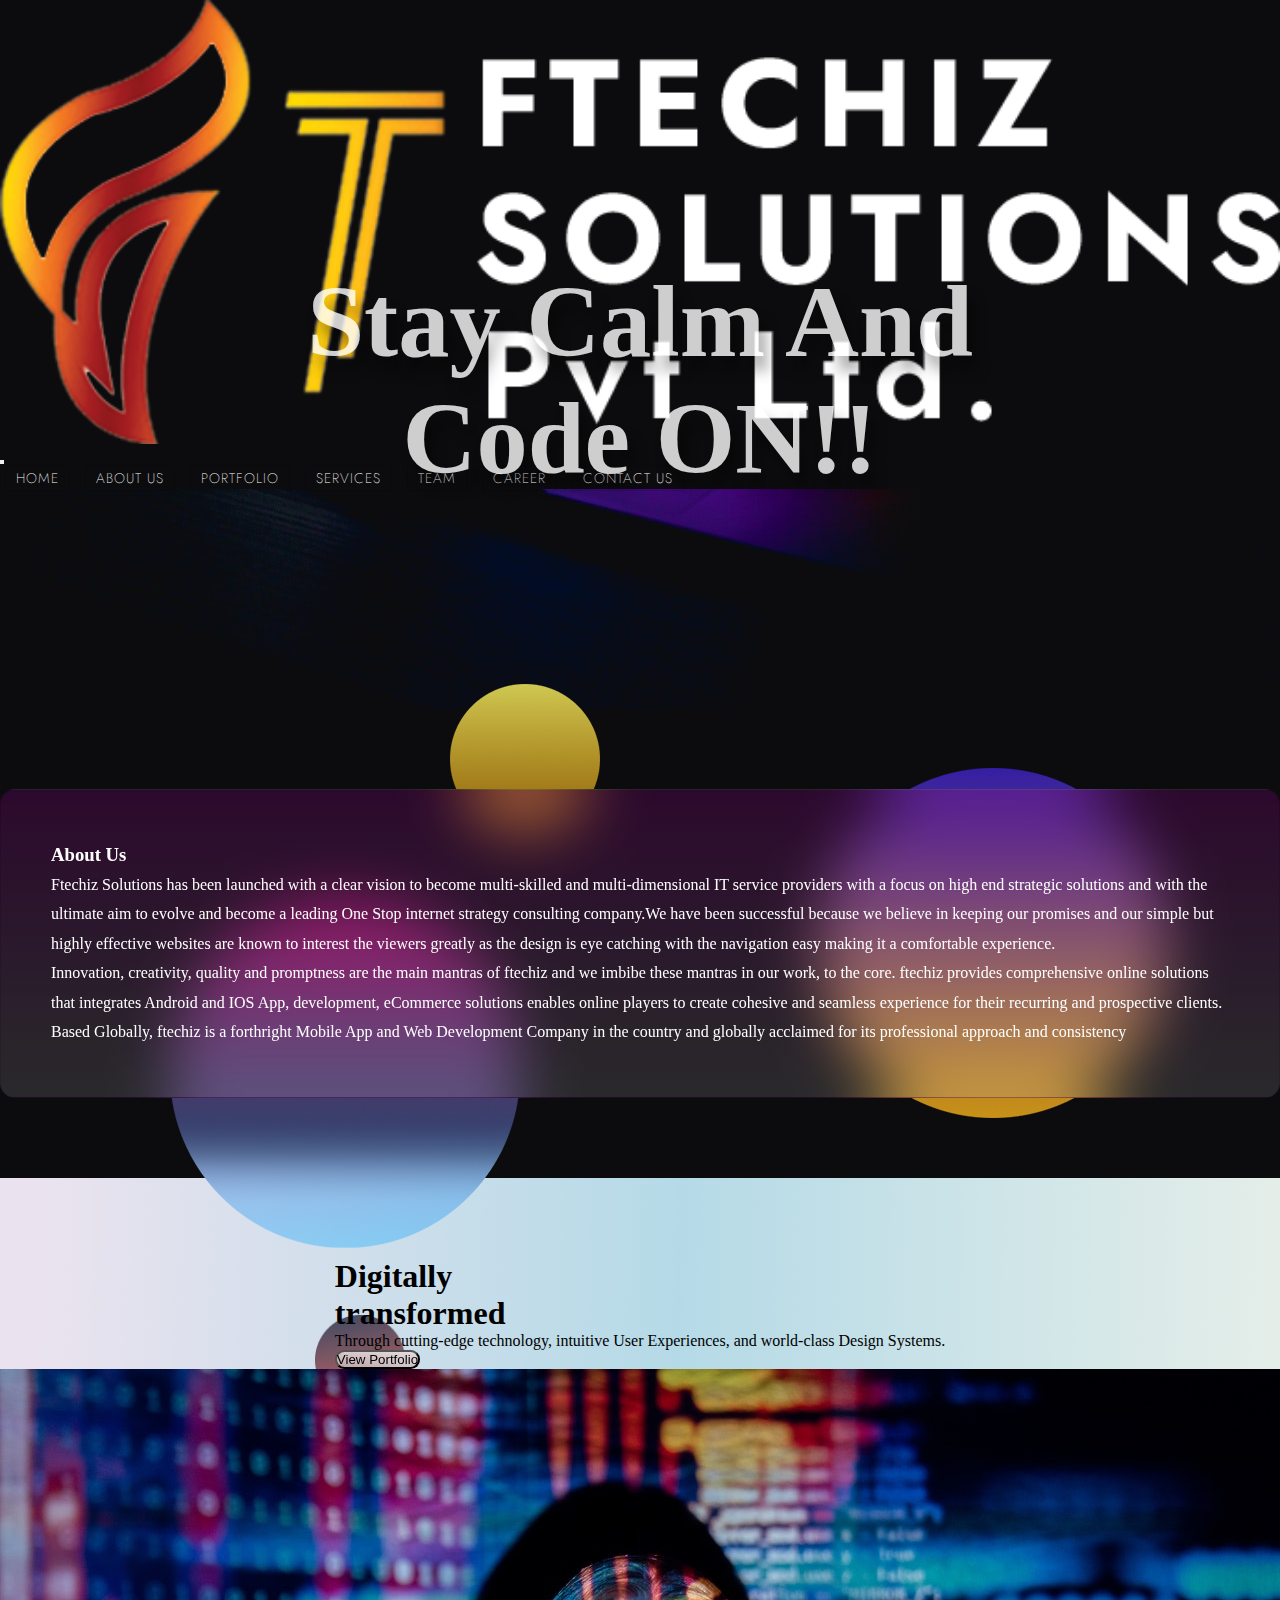
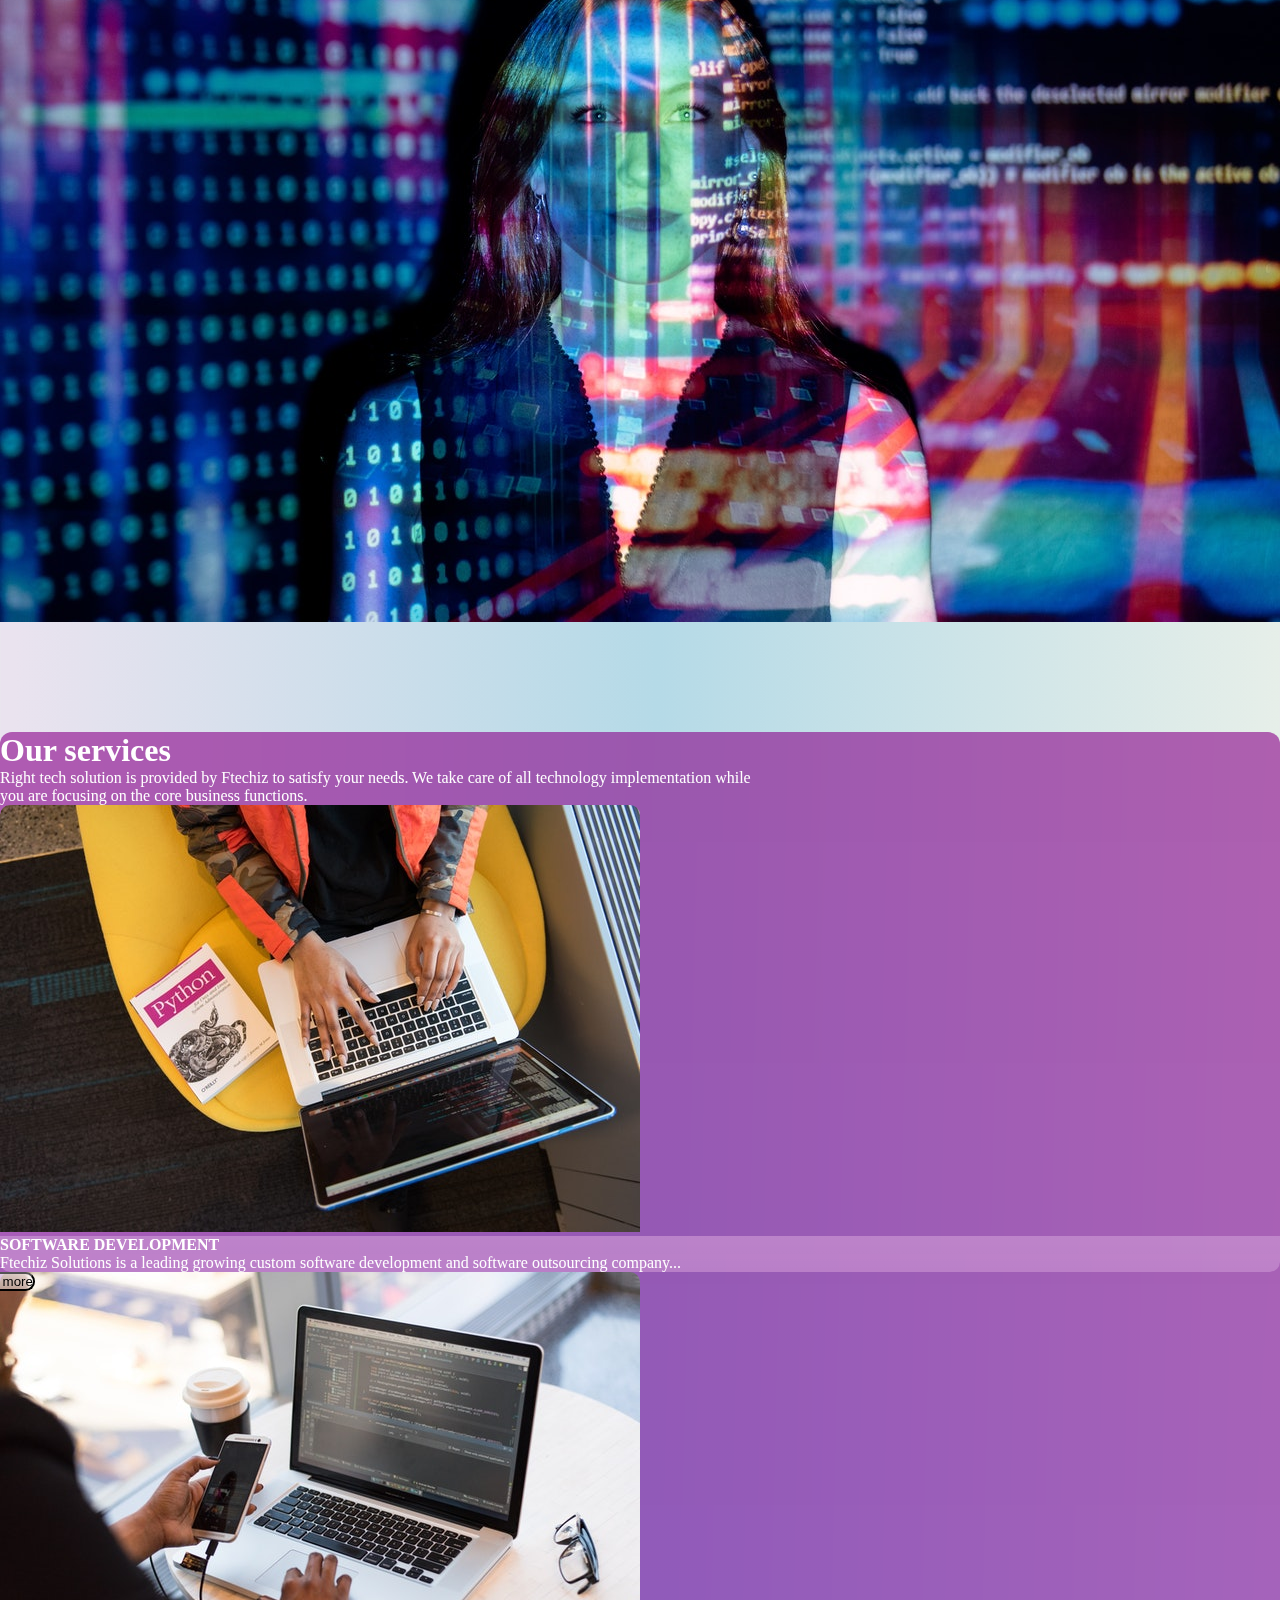
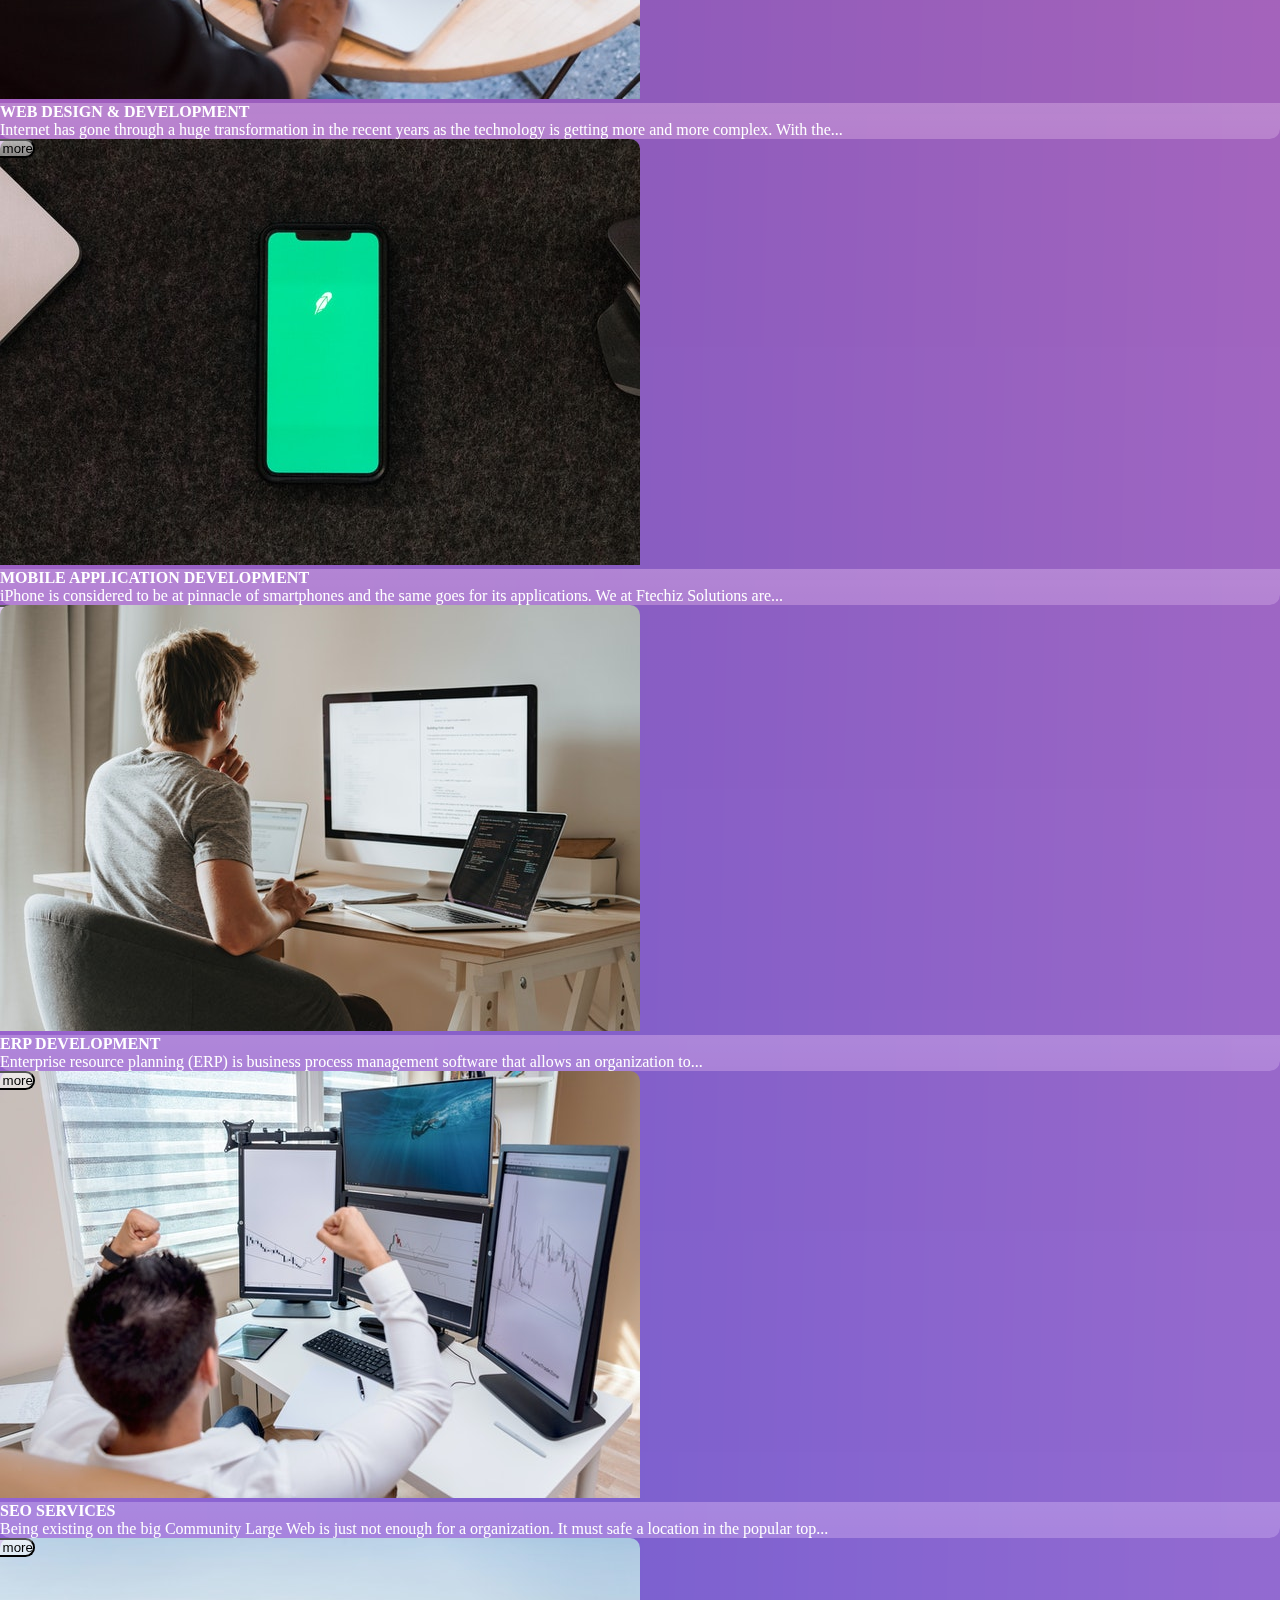
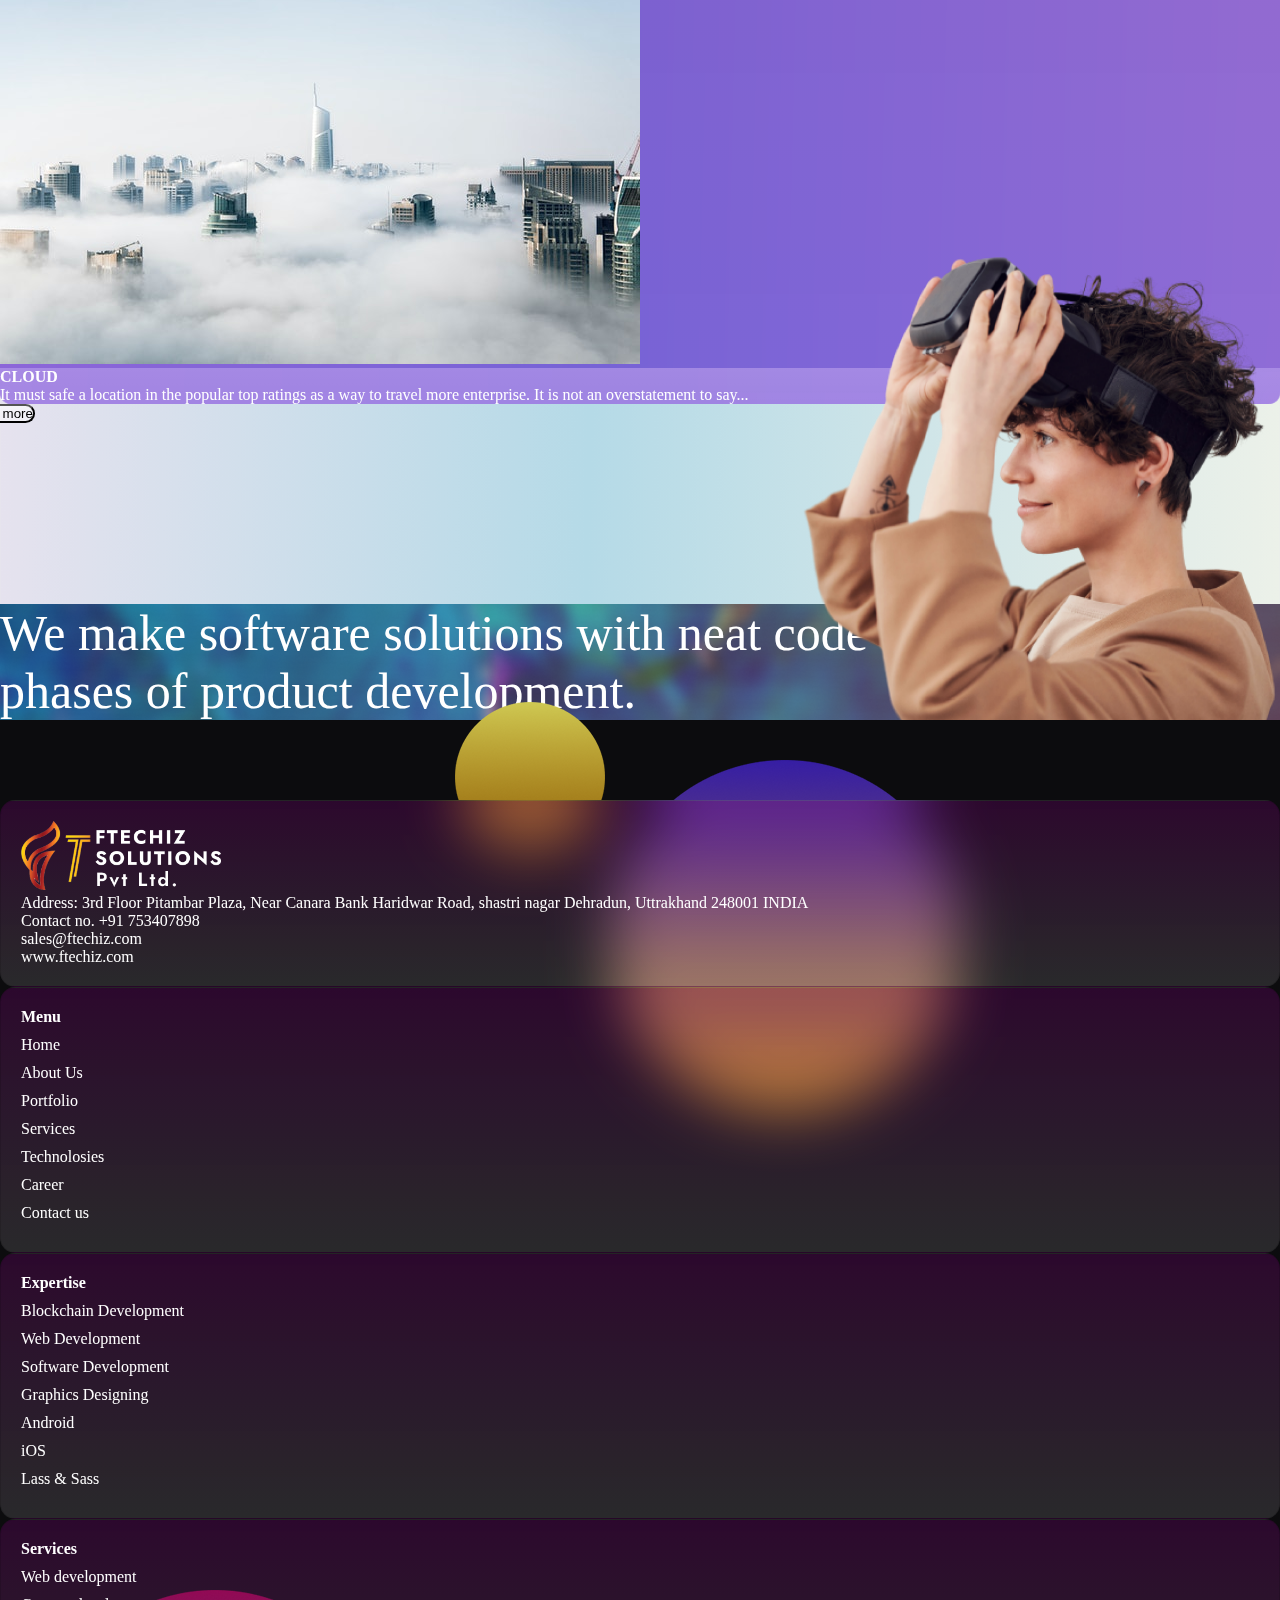
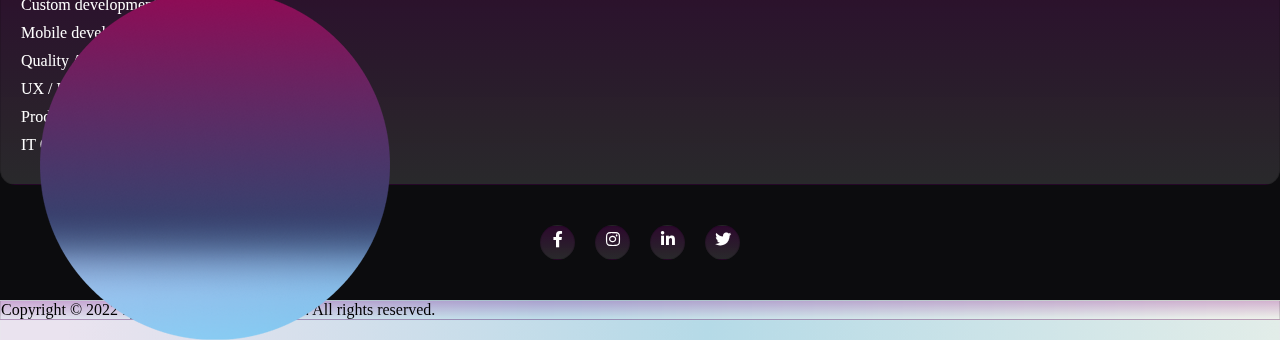
==== commit e37df4cd: "New pages added" ====
--- a/index.html
+++ b/index.html
@@ -28,8 +28,8 @@
                     </button>
                     <div class="collapse navbar-collapse" id="navbarNavDropdown">
                         <ul class="navbar-nav">
-                            <li class="nav-item active">
-                                <a class="nav-link" aria-current="page" href="./index.html">Home</a>
+                            <li class="nav-item">
+                                <a class="nav-link active" aria-current="page" href="./index.html">Home</a>
                             </li>
                             <li class="nav-item">
                                 <a class="nav-link" href="./about.html">About Us</a>
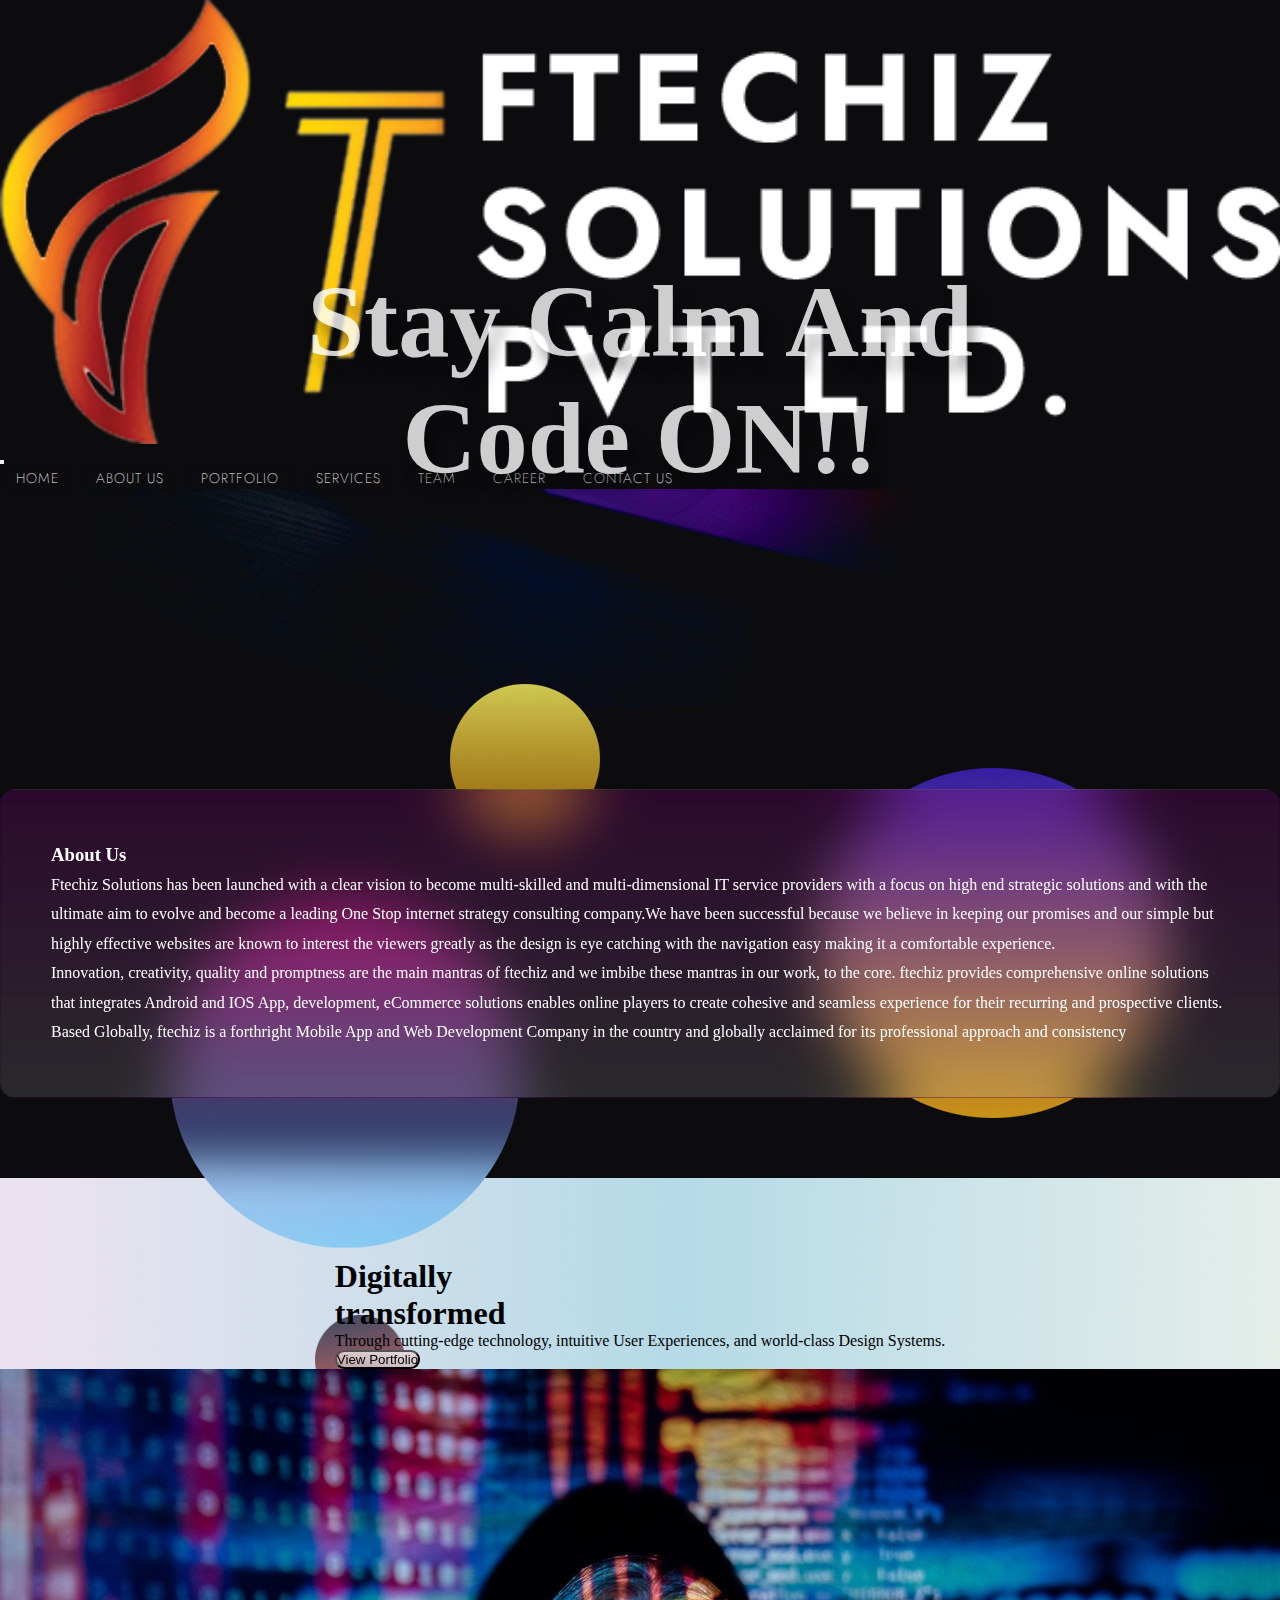
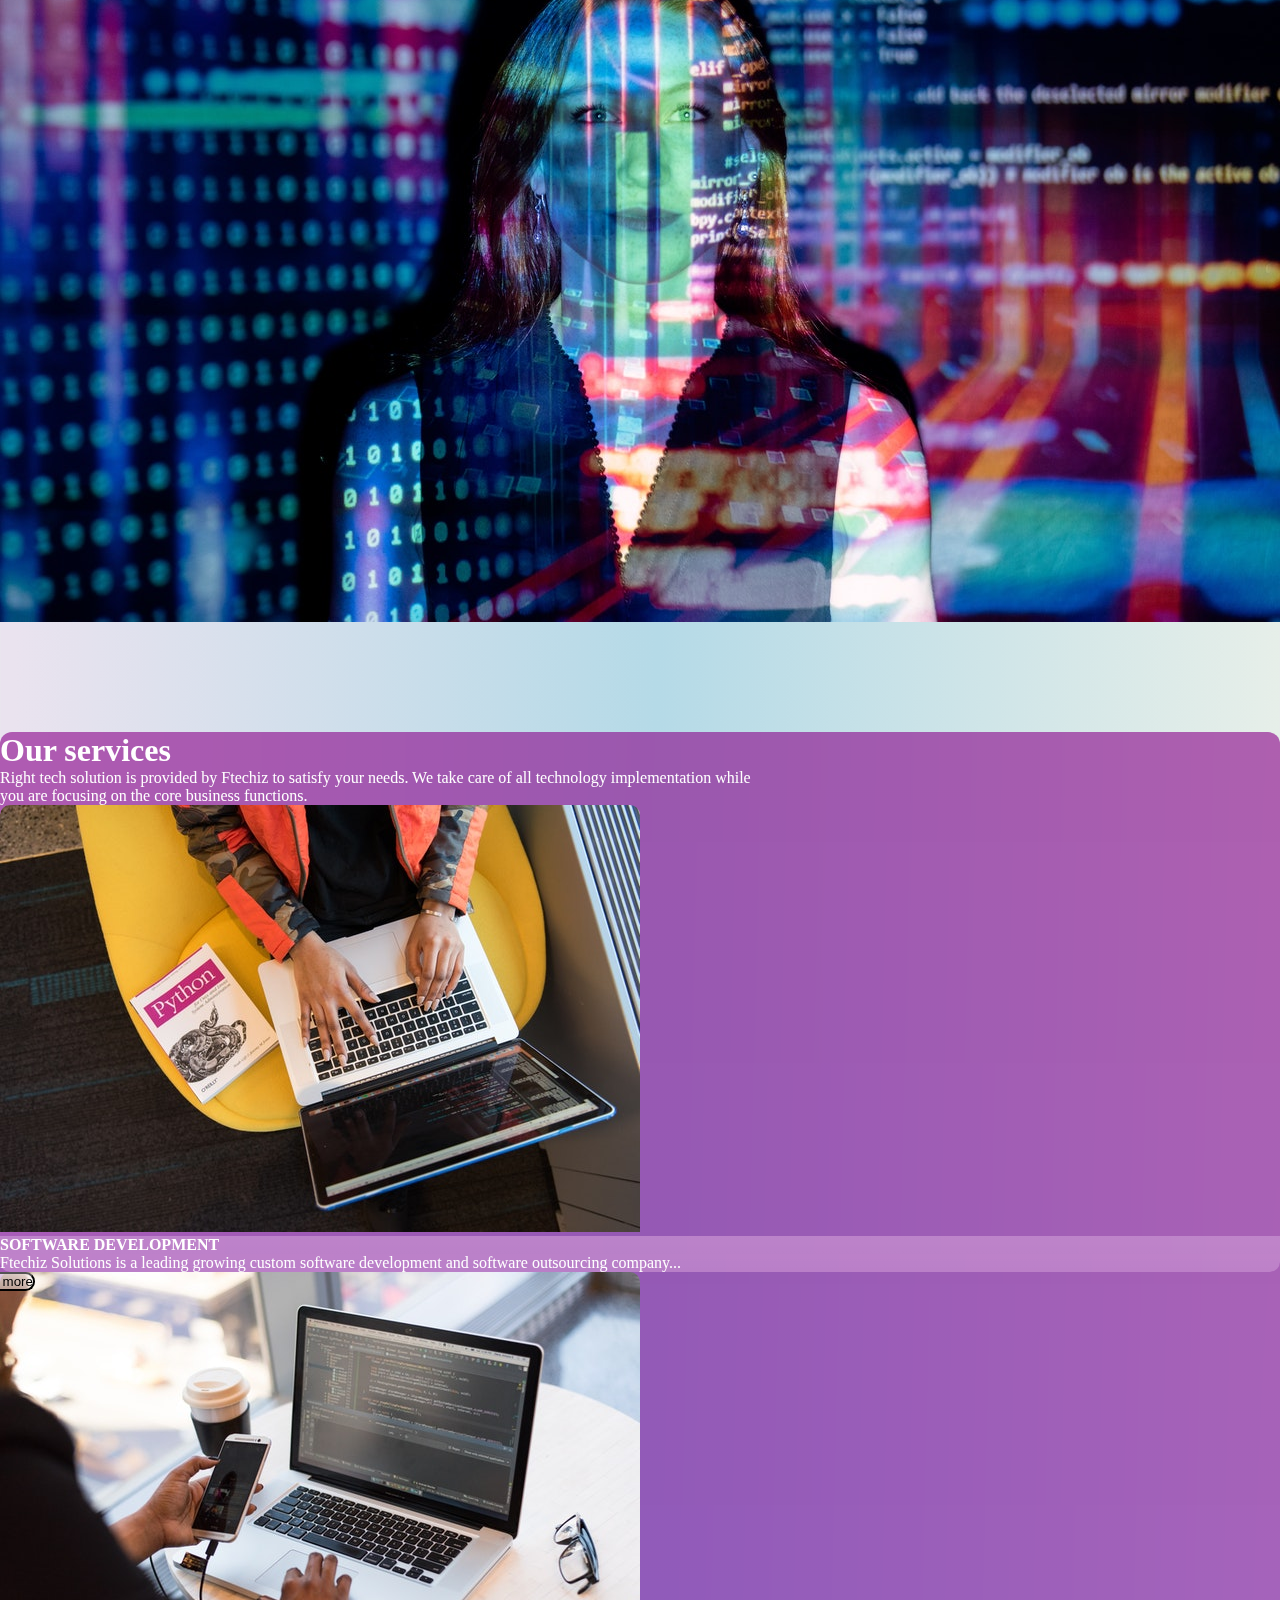
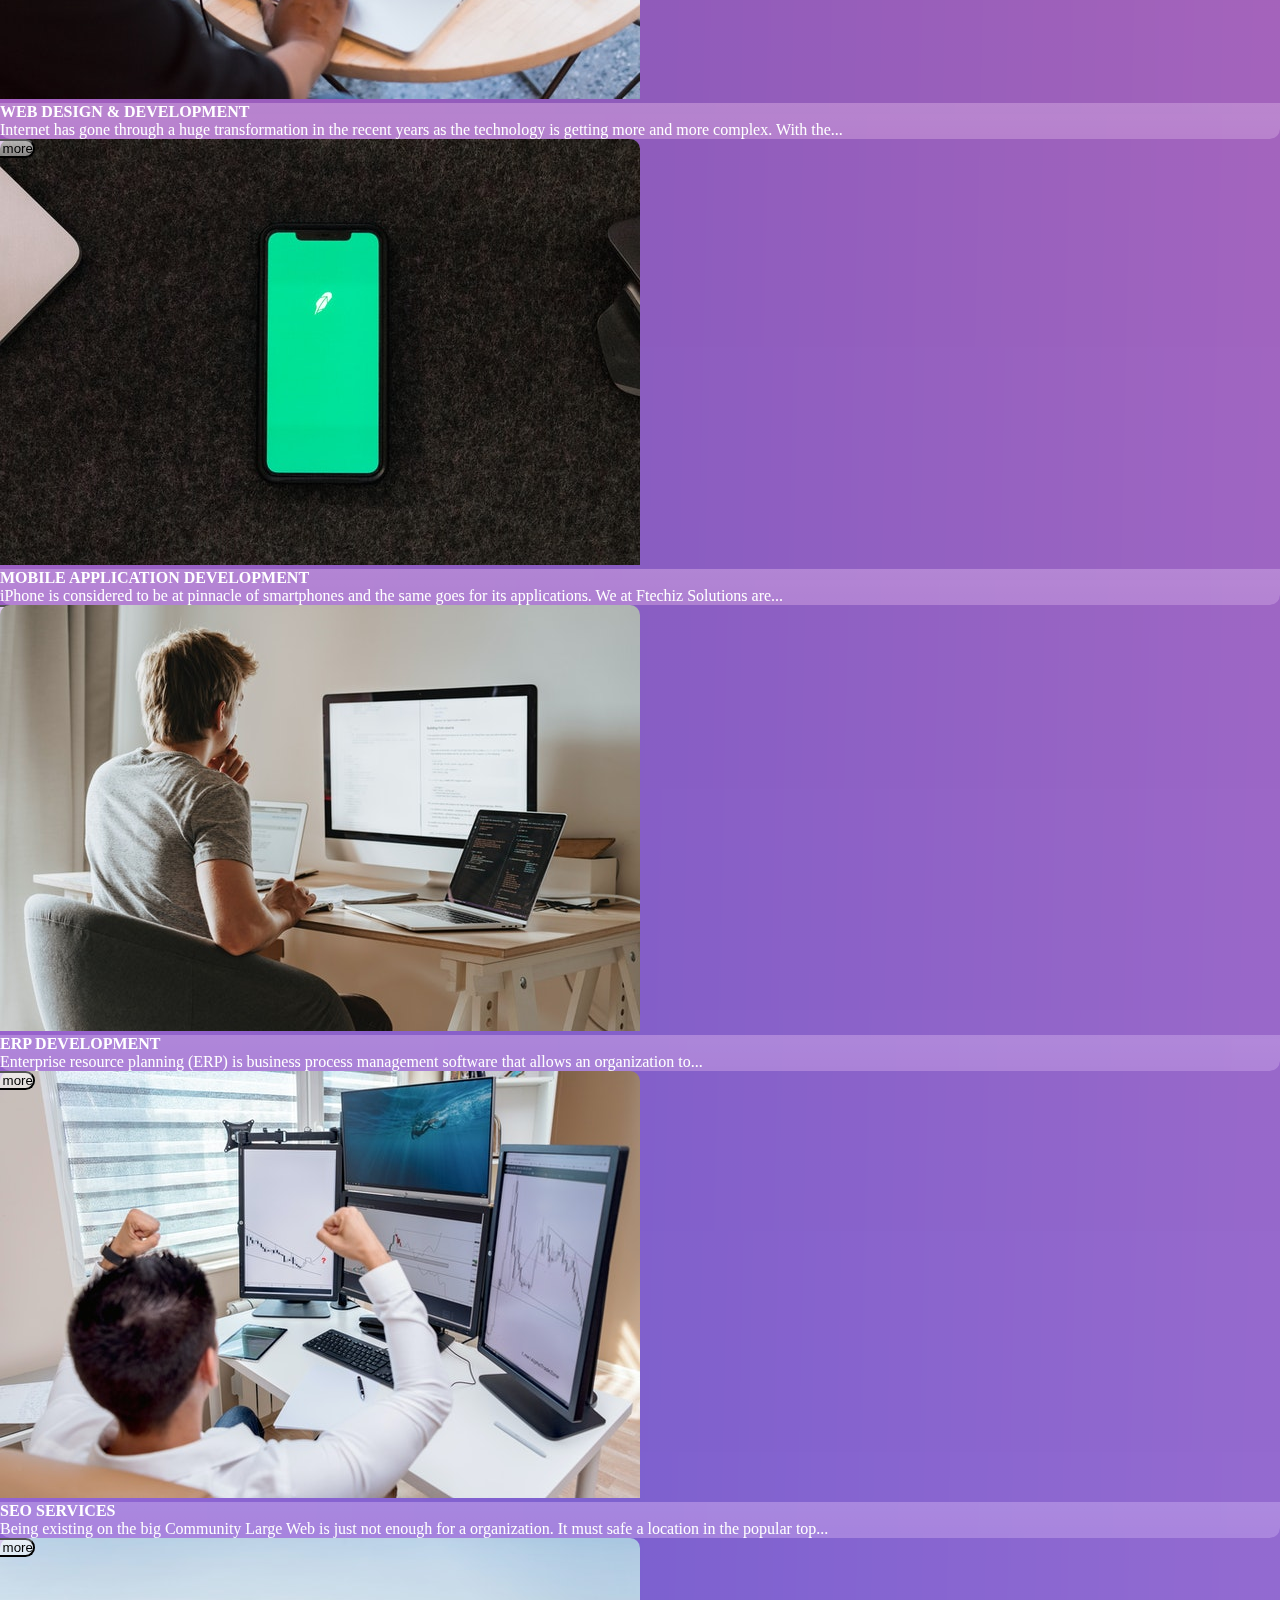
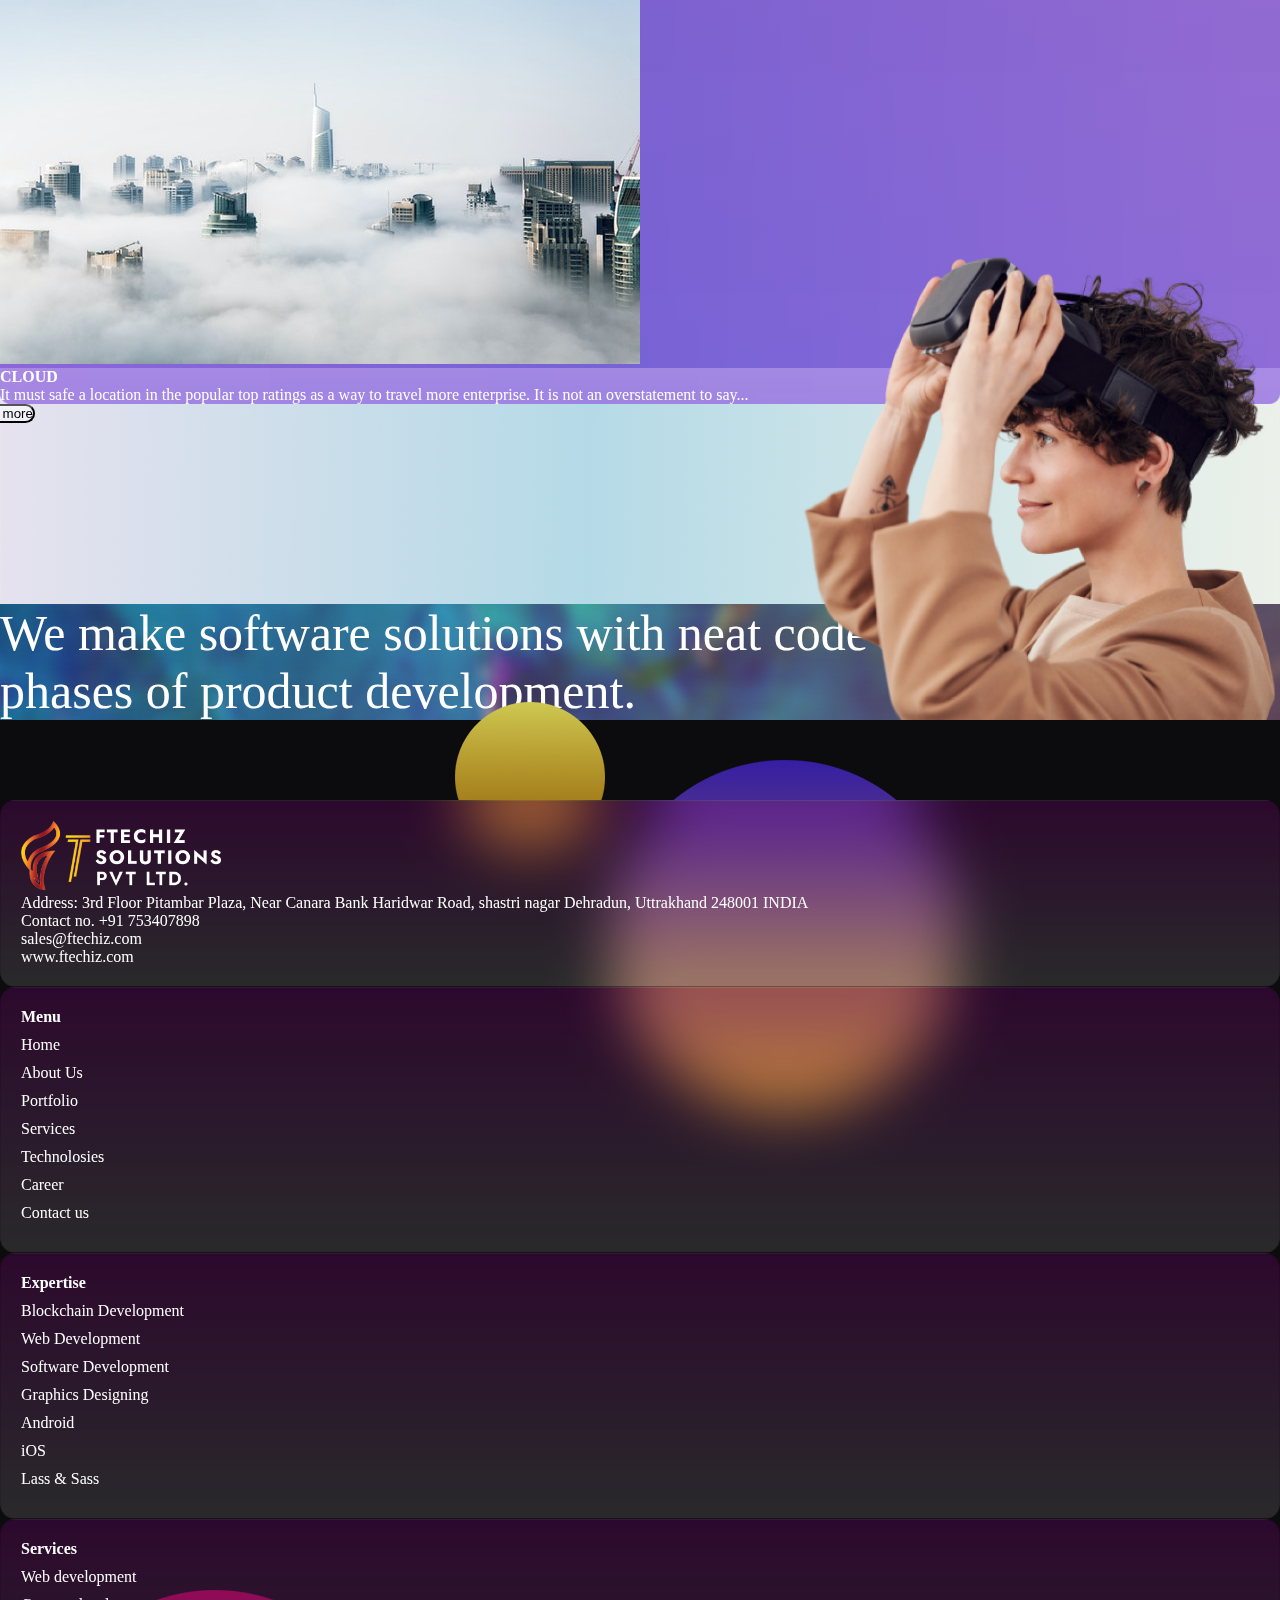
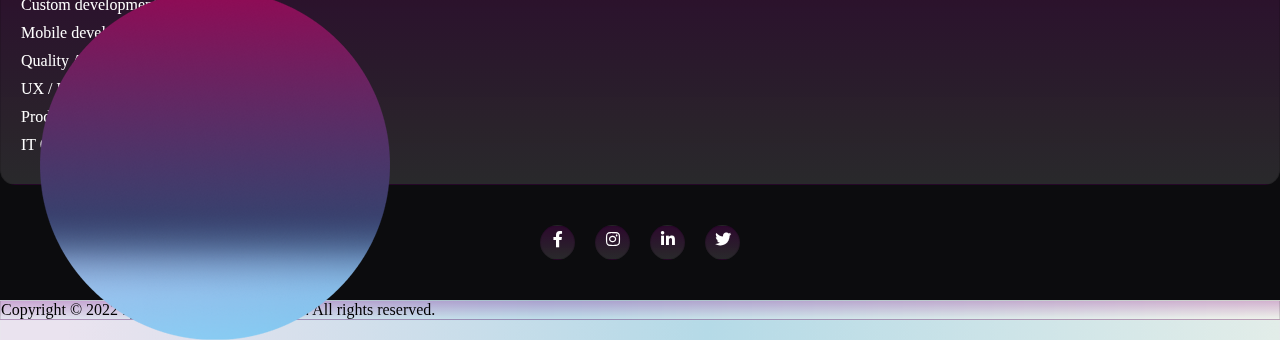
==== commit b2c1d5da: "Portfolio" ====
--- a/index.html
+++ b/index.html
@@ -35,17 +35,17 @@
                                 <a class="nav-link" href="./about.html">About Us</a>
                             </li>
                             <li class="nav-item">
-                                <a class="nav-link" href="#">Portfolio</a>
-                            </li>
-                            <li class="nav-item">
-                                <a class="nav-link" href="#">Services</a>
+                                <a class="nav-link" href="./portfolio.html">Portfolio</a>
+                            </li>
+                            <li class="nav-item">
+                                <a class="nav-link" href="./services.html">Services</a>
                             </li>
                             <li class="nav-item">
                                 <a class="nav-link" href="./team.html">Team</a>
                             </li>
                             </li>
                             <li class="nav-item">
-                                <a class="nav-link" href="#">Career</a>
+                                <a class="nav-link" href="./career.html">Career</a>
                             </li>
                             <li class="nav-item">
                                 <a class="nav-link" href="./contactUs.html">Contact us</a>
